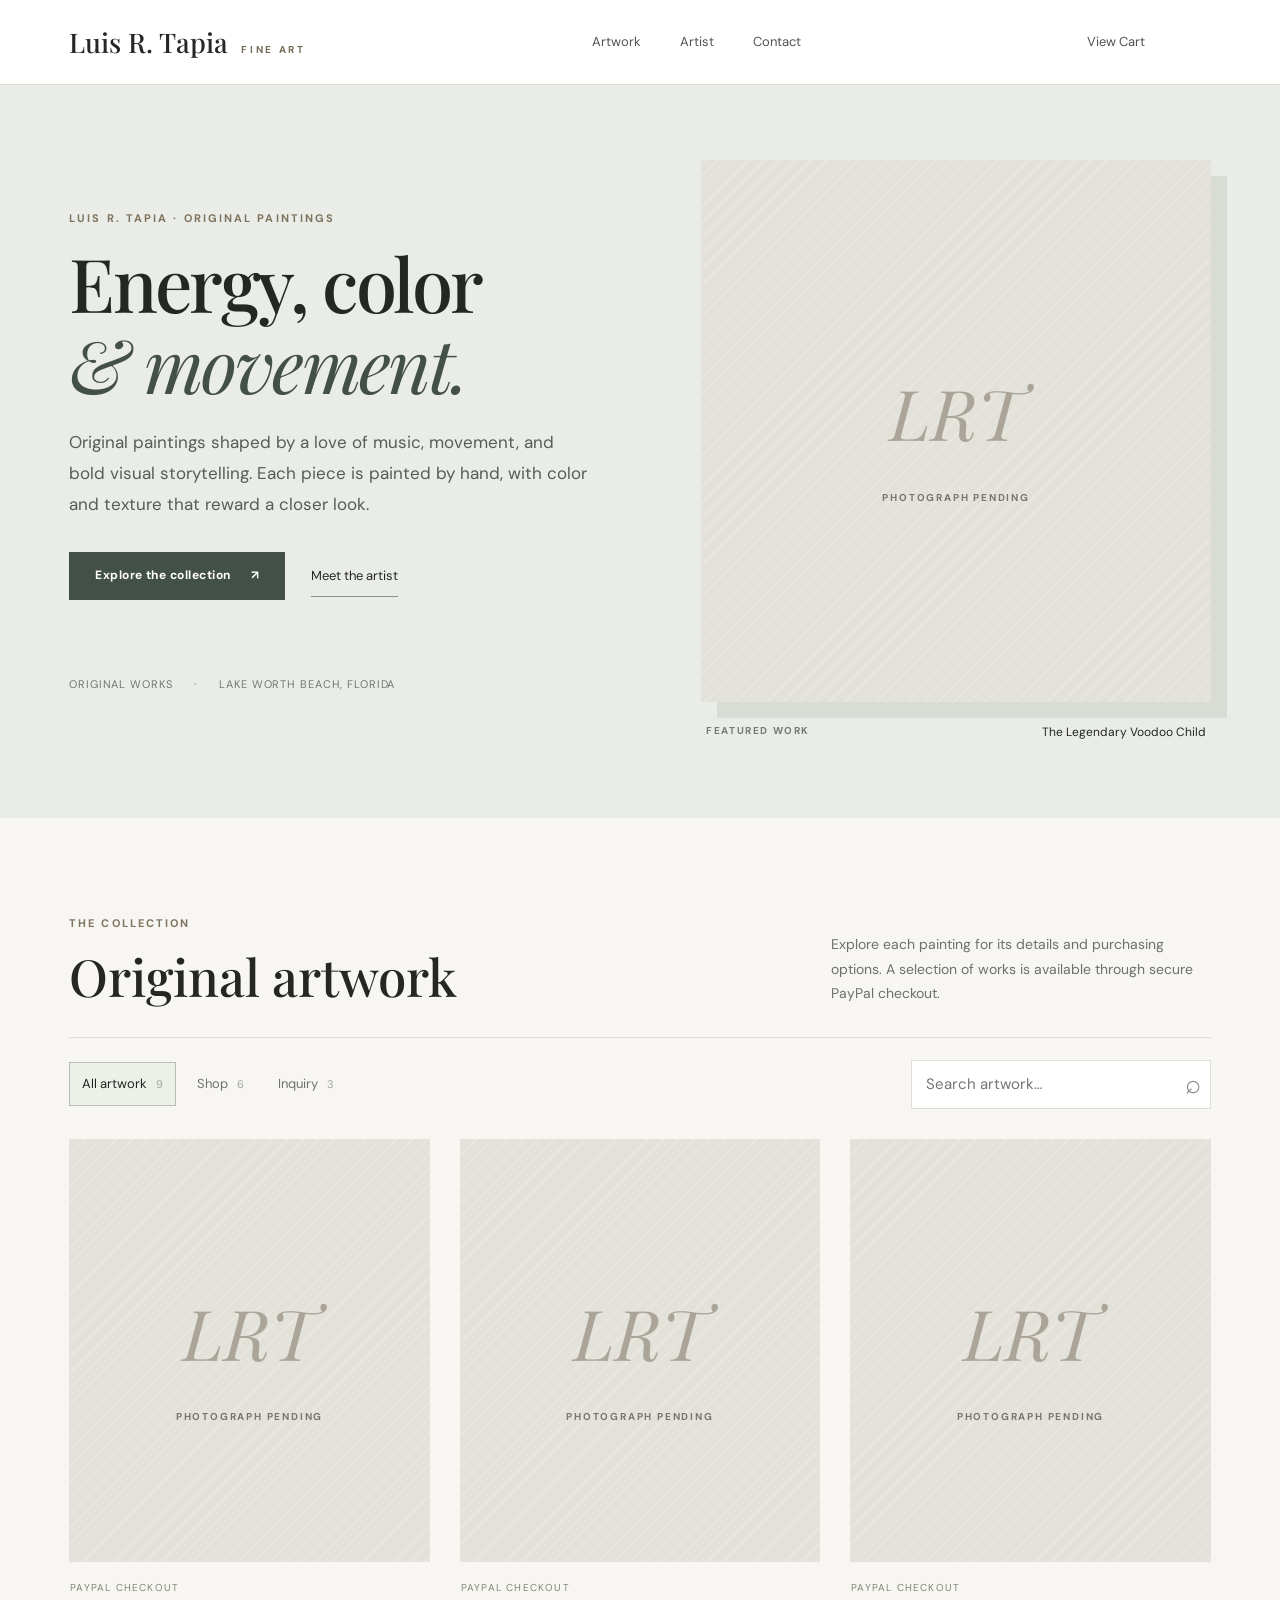
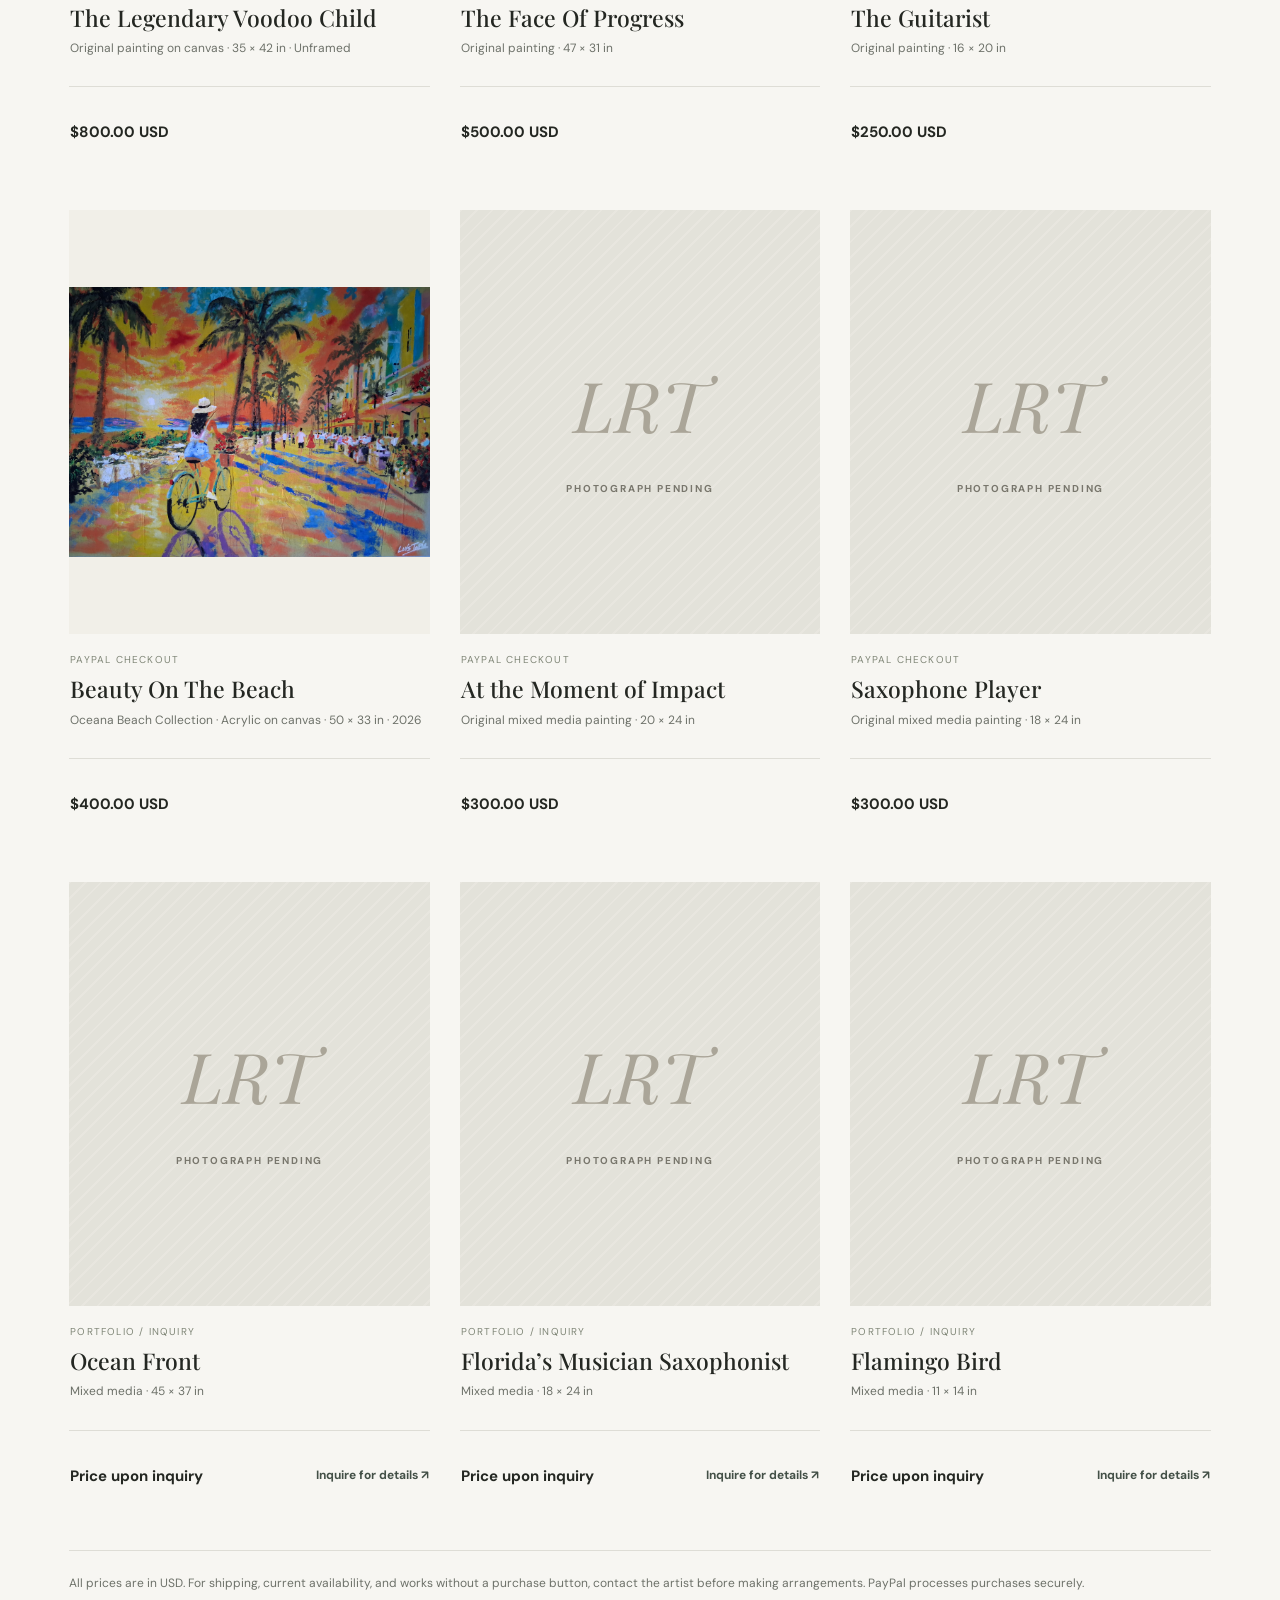
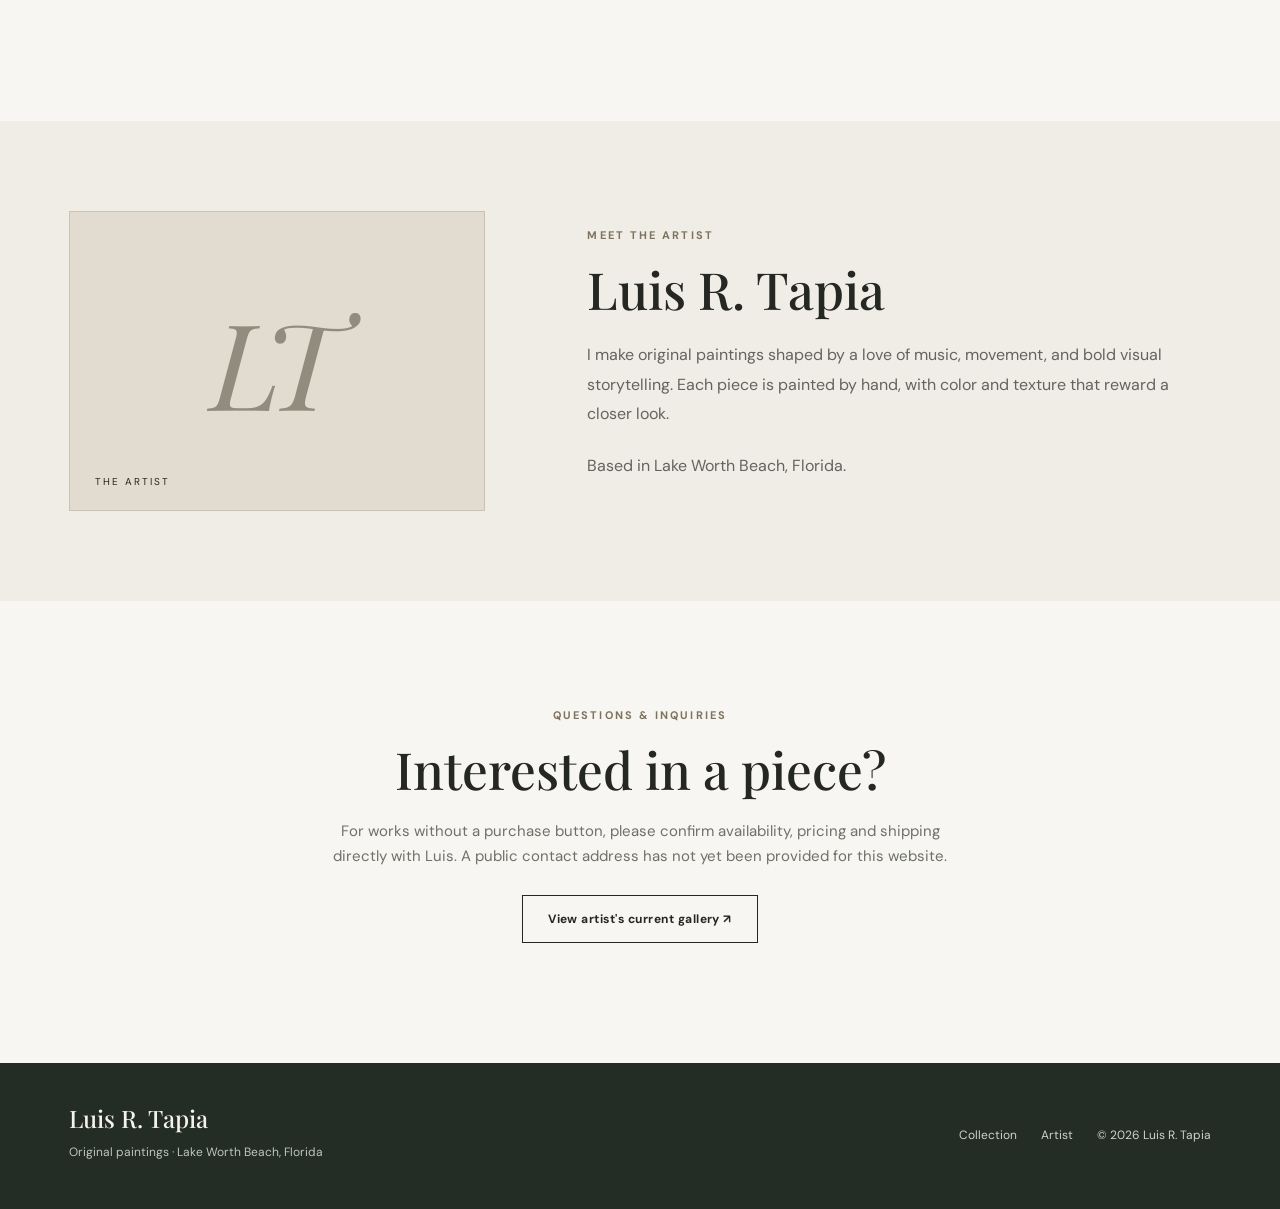
==== index.html @ 4f1242a7 "Fix link to artwork page for Beauty On The Beach" ====
<!doctype html>
<html lang="en"><head><meta charset="utf-8"><meta name="viewport" content="width=device-width, initial-scale=1">
<title>Original Artwork · Shop Original Paintings | Luis R. Tapia Fine Art</title>
<meta name="description" content="Original artwork by Luis R. Tapia. Shop original paintings inspired by music, movement and bold visual storytelling."><meta name="robots" content="index, follow">
<link rel="canonical" href="https://archero455-cmyk.github.io/luis-r-tapia-art/"><link rel="icon" href="assets/favicon.svg" type="image/svg+xml">
<meta property="og:type" content="website"><meta property="og:site_name" content="Luis R. Tapia Fine Art"><meta property="og:title" content="Original Artwork · Shop Original Paintings"><meta property="og:description" content="Original artwork by Luis R. Tapia. Shop original paintings inspired by music, movement and bold visual storytelling."><meta property="og:url" content="https://archero455-cmyk.github.io/luis-r-tapia-art/"><meta property="og:image" content="https://archero455-cmyk.github.io/luis-r-tapia-art/assets/social-card.svg">
<link rel="preconnect" href="https://fonts.googleapis.com"><link rel="preconnect" href="https://fonts.gstatic.com" crossorigin>
<link href="https://fonts.googleapis.com/css2?family=DM+Sans:wght@400;500;600;700&family=Playfair+Display:wght@400;500;600&display=swap" rel="stylesheet">
<link rel="stylesheet" href="assets/styles.css">
<script type="application/ld+json">{"@context": "https://schema.org", "@type": "CollectionPage", "name": "Luis R. Tapia — Original Artwork", "url": "https://archero455-cmyk.github.io/luis-r-tapia-art/", "description": "Original paintings by Luis R. Tapia, based in Lake Worth Beach, Florida.", "mainEntity": {"@type": "ItemList", "numberOfItems": 9, "itemListElement": [{"@type": "ListItem", "position": 1, "name": "The Legendary Voodoo Child", "url": "https://archero455-cmyk.github.io/luis-r-tapia-art/artworks/the-legendary-voodoo-child.html"}, {"@type": "ListItem", "position": 2, "name": "The Face Of Progress", "url": "https://archero455-cmyk.github.io/luis-r-tapia-art/artworks/the-face-of-progress.html"}, {"@type": "ListItem", "position": 3, "name": "The Guitarist", "url": "https://archero455-cmyk.github.io/luis-r-tapia-art/artworks/the-guitarist.html"}, {"@type": "ListItem", "position": 4, "name": "Beauty On The Beach", "url": "https://archero455-cmyk.github.io/luis-r-tapia-art/artworks/beauty-on-the-beach.html"}, {"@type": "ListItem", "position": 5, "name": "At the Moment of Impact", "url": "https://archero455-cmyk.github.io/luis-r-tapia-art/artworks/at-the-moment-of-impact.html"}, {"@type": "ListItem", "position": 6, "name": "Saxophone Player", "url": "https://archero455-cmyk.github.io/luis-r-tapia-art/artworks/saxophone-player.html"}, {"@type": "ListItem", "position": 7, "name": "Ocean Front", "url": "https://archero455-cmyk.github.io/luis-r-tapia-art/artworks/ocean-front.html"}, {"@type": "ListItem", "position": 8, "name": "Florida’s Musician Saxophonist", "url": "https://archero455-cmyk.github.io/luis-r-tapia-art/artworks/floridas-musician-saxophonist.html"}, {"@type": "ListItem", "position": 9, "name": "Flamingo Bird", "url": "https://archero455-cmyk.github.io/luis-r-tapia-art/artworks/flamingo-bird.html"}]}}</script>
</head><body><header class="site-header" id="top"><div class="shell header-inner">
<a class="brand" href="index.html" aria-label="Luis R. Tapia home"><span class="brand-main">Luis R. Tapia</span><span class="brand-sub">FINE ART</span></a>
<nav class="desktop-nav" aria-label="Main navigation"><a href="index.html#gallery">Artwork</a><a href="index.html#about">Artist</a><a href="index.html#contact">Contact</a></nav>
<div class="header-actions"><span class="cart-caption">View Cart</span><paypal-cart-button data-id="pp-view-cart"></paypal-cart-button><button class="menu-toggle" type="button" aria-expanded="false" aria-controls="mobile-menu" aria-label="Toggle menu">☰</button></div></div>
<nav class="mobile-nav" id="mobile-menu" aria-label="Mobile navigation" hidden><a href="index.html#gallery">Artwork</a><a href="index.html#about">Artist</a><a href="index.html#contact">Contact</a></nav></header>
<main>
<section class="hero"><div class="shell hero-grid"><div class="hero-copy"><p class="eyebrow">LUIS R. TAPIA · ORIGINAL PAINTINGS</p><h1>Energy, color<br><em>& movement.</em></h1><p>Original paintings shaped by a love of music, movement, and bold visual storytelling. Each piece is painted by hand, with color and texture that reward a closer look.</p><div class="hero-links"><a class="button button-dark" href="#gallery">Explore the collection <span aria-hidden="true">↗</span></a><a class="quiet-link" href="#about">Meet the artist</a></div><div class="hero-fact"><span>Original works</span><span>Lake Worth Beach, Florida</span></div></div><div class="hero-art"><a href="artworks/the-legendary-voodoo-child.html" aria-label="Explore The Legendary Voodoo Child"><div class="art-visual art-visual--hero">
    <div class="art-visual__missing" aria-hidden="true"><span class="missing-mark">LRT</span><span class="missing-caption">Photograph pending</span></div>
    <img src="images/the-legendary-voodoo-child.jpg" alt="The Legendary Voodoo Child — original painting by Luis R. Tapia" loading="eager" fetchpriority="high" data-artwork-image>
  </div></a><div class="hero-art-caption"><span>FEATURED WORK</span><span>The Legendary Voodoo Child</span></div></div></div></section>
<section class="collection shell" id="gallery"><div class="section-heading"><div><p class="eyebrow">THE COLLECTION</p><h2>Original artwork</h2></div><p>Explore each painting for its details and purchasing options. A selection of works is available through secure PayPal checkout.</p></div>
<div class="toolbar"><div class="filter-tabs" role="group" aria-label="Filter paintings"><button type="button" class="filter active" data-filter="all" aria-pressed="true">All artwork <span>9</span></button><button type="button" class="filter" data-filter="shop" aria-pressed="false">Shop <span>6</span></button><button type="button" class="filter" data-filter="inquiry" aria-pressed="false">Inquiry <span>3</span></button></div><div class="search"><label class="sr-only" for="art-search">Search artworks</label><input type="search" id="art-search" placeholder="Search artwork…" autocomplete="off"><span aria-hidden="true">⌕</span></div></div>
<div class="art-grid" id="art-grid"><article class="art-card" data-category="shop" data-search="the legendary voodoo child original painting on canvas">
<a class="art-card__image-link" href="artworks/the-legendary-voodoo-child.html" aria-label="View The Legendary Voodoo Child"><div class="art-visual">
    <div class="art-visual__missing" aria-hidden="true"><span class="missing-mark">LRT</span><span class="missing-caption">Photograph pending</span></div>
    <img src="images/the-legendary-voodoo-child.jpg" alt="The Legendary Voodoo Child — original painting by Luis R. Tapia" loading="lazy"  data-artwork-image>
  </div></a>
<div class="art-card__top"><p class="art-card__category">PayPal checkout</p><a href="artworks/the-legendary-voodoo-child.html" class="art-card__name">The Legendary Voodoo Child</a><p class="art-card__info">Original painting on canvas · 35 × 42 in · Unframed</p></div>
<div class="art-card__bottom"><span class="card-price">$800.00 USD</span><div class="card-buy"><paypal-add-to-cart-button data-id="XKKPZL4QJXKEE"></paypal-add-to-cart-button></div></div>
</article><article class="art-card" data-category="shop" data-search="the face of progress original painting">
<a class="art-card__image-link" href="artworks/the-face-of-progress.html" aria-label="View The Face Of Progress"><div class="art-visual">
    <div class="art-visual__missing" aria-hidden="true"><span class="missing-mark">LRT</span><span class="missing-caption">Photograph pending</span></div>
    <img src="images/the_face_of_progress.jpg" alt="The Face Of Progress — original painting by Luis R. Tapia" loading="lazy"  data-artwork-image>
  </div></a>
<div class="art-card__top"><p class="art-card__category">PayPal checkout</p><a href="artworks/the-face-of-progress.html" class="art-card__name">The Face Of Progress</a><p class="art-card__info">Original painting · 47 × 31 in</p></div>
<div class="art-card__bottom"><span class="card-price">$500.00 USD</span><div class="card-buy"><paypal-add-to-cart-button data-id="AJF43S8CUVQ8W"></paypal-add-to-cart-button></div></div>
</article><article class="art-card" data-category="shop" data-search="the guitarist original painting">
<a class="art-card__image-link" href="artworks/the-guitarist.html" aria-label="View The Guitarist"><div class="art-visual">
    <div class="art-visual__missing" aria-hidden="true"><span class="missing-mark">LRT</span><span class="missing-caption">Photograph pending</span></div>
    <img src="images/the_guitarist.jpg" alt="The Guitarist — original painting by Luis R. Tapia" loading="lazy"  data-artwork-image>
  </div></a>
<div class="art-card__top"><p class="art-card__category">PayPal checkout</p><a href="artworks/the-guitarist.html" class="art-card__name">The Guitarist</a><p class="art-card__info">Original painting · 16 × 20 in</p></div>
<div class="art-card__bottom"><span class="card-price">$250.00 USD</span><div class="card-buy"><paypal-add-to-cart-button data-id="M6YBXDRSSQ5JY"></paypal-add-to-cart-button></div></div>
</article><article class="art-card" data-category="shop" data-search="beauty on the beach oceana beach collection · acrylic on canvas">
<a class="art-card__image-link" href="artworks/images/beauty-on-the-beach.html" aria-label="View Beauty On The Beach"><div class="art-visual">
    <div class="art-visual__missing" aria-hidden="true"><span class="missing-mark">LRT</span><span class="missing-caption">Photograph pending</span></div>
    <img src="artworks/images/beauty-on-the-beach.jpg" alt="Beauty On The Beach — original painting by Luis R. Tapia" loading="lazy"  data-artwork-image>
  </div></a>
<div class="art-card__top"><p class="art-card__category">PayPal checkout</p><a href="artworks/images/beauty-on-the-beach.html" class="art-card__name">Beauty On The Beach</a><p class="art-card__info">Oceana Beach Collection · Acrylic on canvas · 50 × 33 in · 2026</p></div>
<div class="art-card__bottom"><span class="card-price">$400.00 USD</span><div class="card-buy"><paypal-add-to-cart-button data-id="B98DTZ7HMZLP4"></paypal-add-to-cart-button></div></div>
</article><article class="art-card" data-category="shop" data-search="at the moment of impact original mixed media painting">
<a class="art-card__image-link" href="artworks/at-the-moment-of-impact.html" aria-label="View At the Moment of Impact"><div class="art-visual">
    <div class="art-visual__missing" aria-hidden="true"><span class="missing-mark">LRT</span><span class="missing-caption">Photograph pending</span></div>
    <img src="images/at-the-moment-of-impact.jpg" alt="At the Moment of Impact — original painting by Luis R. Tapia" loading="lazy"  data-artwork-image>
  </div></a>
<div class="art-card__top"><p class="art-card__category">PayPal checkout</p><a href="artworks/at-the-moment-of-impact.html" class="art-card__name">At the Moment of Impact</a><p class="art-card__info">Original mixed media painting · 20 × 24 in</p></div>
<div class="art-card__bottom"><span class="card-price">$300.00 USD</span><div class="card-buy"><paypal-add-to-cart-button data-id="B7A382AVPZ3LA"></paypal-add-to-cart-button></div></div>
</article><article class="art-card" data-category="shop" data-search="saxophone player original mixed media painting">
<a class="art-card__image-link" href="artworks/saxophone-player.html" aria-label="View Saxophone Player"><div class="art-visual">
    <div class="art-visual__missing" aria-hidden="true"><span class="missing-mark">LRT</span><span class="missing-caption">Photograph pending</span></div>
    <img src="images/saxophone-player.jpg" alt="Saxophone Player — original painting by Luis R. Tapia" loading="lazy"  data-artwork-image>
  </div></a>
<div class="art-card__top"><p class="art-card__category">PayPal checkout</p><a href="artworks/saxophone-player.html" class="art-card__name">Saxophone Player</a><p class="art-card__info">Original mixed media painting · 18 × 24 in</p></div>
<div class="art-card__bottom"><span class="card-price">$300.00 USD</span><div class="card-buy"><paypal-add-to-cart-button data-id="24BT8S6H4BQK8"></paypal-add-to-cart-button></div></div>
</article><article class="art-card" data-category="inquiry" data-search="ocean front mixed media">
<a class="art-card__image-link" href="artworks/ocean-front.html" aria-label="View Ocean Front"><div class="art-visual">
    <div class="art-visual__missing" aria-hidden="true"><span class="missing-mark">LRT</span><span class="missing-caption">Photograph pending</span></div>
    <img src="images/ocean-front.jpg" alt="Ocean Front — original painting by Luis R. Tapia" loading="lazy"  data-artwork-image>
  </div></a>
<div class="art-card__top"><p class="art-card__category">Portfolio / inquiry</p><a href="artworks/ocean-front.html" class="art-card__name">Ocean Front</a><p class="art-card__info">Mixed media · 45 × 37 in</p></div>
<div class="art-card__bottom"><span class="card-price">Price upon inquiry</span><div class="card-buy"><a class="art-card__inquire" href="artworks/ocean-front.html">Inquire for details ↗</a></div></div>
</article><article class="art-card" data-category="inquiry" data-search="florida’s musician saxophonist mixed media">
<a class="art-card__image-link" href="artworks/floridas-musician-saxophonist.html" aria-label="View Florida’s Musician Saxophonist"><div class="art-visual">
    <div class="art-visual__missing" aria-hidden="true"><span class="missing-mark">LRT</span><span class="missing-caption">Photograph pending</span></div>
    <img src="images/floridas-musician-saxophonist.jpg" alt="Florida’s Musician Saxophonist — original painting by Luis R. Tapia" loading="lazy"  data-artwork-image>
  </div></a>
<div class="art-card__top"><p class="art-card__category">Portfolio / inquiry</p><a href="artworks/floridas-musician-saxophonist.html" class="art-card__name">Florida’s Musician Saxophonist</a><p class="art-card__info">Mixed media · 18 × 24 in</p></div>
<div class="art-card__bottom"><span class="card-price">Price upon inquiry</span><div class="card-buy"><a class="art-card__inquire" href="artworks/floridas-musician-saxophonist.html">Inquire for details ↗</a></div></div>
</article><article class="art-card" data-category="inquiry" data-search="flamingo bird mixed media">
<a class="art-card__image-link" href="artworks/flamingo-bird.html" aria-label="View Flamingo Bird"><div class="art-visual">
    <div class="art-visual__missing" aria-hidden="true"><span class="missing-mark">LRT</span><span class="missing-caption">Photograph pending</span></div>
    <img src="images/flamingo-bird.jpg" alt="Flamingo Bird — original painting by Luis R. Tapia" loading="lazy"  data-artwork-image>
  </div></a>
<div class="art-card__top"><p class="art-card__category">Portfolio / inquiry</p><a href="artworks/flamingo-bird.html" class="art-card__name">Flamingo Bird</a><p class="art-card__info">Mixed media · 11 × 14 in</p></div>
<div class="art-card__bottom"><span class="card-price">Price upon inquiry</span><div class="card-buy"><a class="art-card__inquire" href="artworks/flamingo-bird.html">Inquire for details ↗</a></div></div>
</article></div><p id="no-results" class="no-results" hidden>No artworks match your search.</p>
<p class="gallery-note">All prices are in USD. For shipping, current availability, and works without a purchase button, contact the artist before making arrangements. PayPal processes purchases securely.</p></section>
<section class="artist-band" id="about"><div class="shell artist-grid"><div class="artist-graphic"><span>LT</span><small>THE ARTIST</small></div><div class="artist-copy"><p class="eyebrow">MEET THE ARTIST</p><h2>Luis R. Tapia</h2><p>I make original paintings shaped by a love of music, movement, and bold visual storytelling. Each piece is painted by hand, with color and texture that reward a closer look.</p><p>Based in Lake Worth Beach, Florida.</p></div></div></section>
<section class="contact shell" id="contact"><p class="eyebrow">QUESTIONS & INQUIRIES</p><h2>Interested in a piece?</h2><p>For works without a purchase button, please confirm availability, pricing and shipping directly with Luis. A public contact address has not yet been provided for this website.</p><a class="button button-outline" href="https://luis-r-tapia-art.forsora123.chatgpt.site" target="_blank" rel="noopener noreferrer">View artist's current gallery ↗</a></section>
</main>
<footer class="site-footer"><div class="shell footer-inner"><div><span class="footer-title">Luis R. Tapia</span><p>Original paintings · Lake Worth Beach, Florida</p></div><div class="footer-right"><a href="index.html#gallery">Collection</a><a href="index.html#about">Artist</a><span>© <span data-year>2026</span> Luis R. Tapia</span></div></div></footer>
<script src="https://www.paypalobjects.com/ncp/cart/cart.js" data-merchant-id="7C7FBWG39APX6"></script>
<script src="assets/site.js"></script>
</body></html>
---- assets/styles.css ----
:root{--ink:#242722;--muted:#6d7169;--light:#f7f6f2;--ivory:#f0eee8;--paper:#fff;--line:#deddd6;--olive:#435047;--accent:#7b6f58}
*{box-sizing:border-box}html{scroll-behavior:smooth}body{margin:0;background:var(--light);color:var(--ink);font:15px/1.65 "DM Sans",sans-serif;-webkit-font-smoothing:antialiased}a{color:inherit;text-decoration:none}button,input{font:inherit}button{cursor:pointer}img{max-width:100%}.shell{max-width:1460px;width:100%;margin:0 auto;padding-left:5.4%;padding-right:5.4%}.sr-only{position:absolute;width:1px;height:1px;overflow:hidden;clip:rect(0,0,0,0);white-space:nowrap}h1,h2,h3,.brand-main{font-family:"Playfair Display",Georgia,serif;font-weight:500}h1,h2,h3,p{margin-top:0}.eyebrow{font-size:11px;letter-spacing:.19em;font-weight:700;color:#7e735d;margin:0 0 16px}.site-header{background:var(--paper);border-bottom:1px solid var(--line);position:relative;z-index:10}.header-inner{display:flex;align-items:center;justify-content:space-between;gap:18px;min-height:84px}.brand{display:flex;align-items:baseline;gap:13px;white-space:nowrap}.brand-main{font-size:27px}.brand-sub{font-size:10px;font-weight:700;letter-spacing:.27em;color:#756b57}.desktop-nav{display:flex;gap:39px;align-items:center}.desktop-nav a,.cart-caption{font-size:13px;color:#4f544e}.desktop-nav a:hover,.quiet-link:hover,.text-link:hover{color:#8a7560}.header-actions{display:flex;align-items:center;gap:12px}.header-actions paypal-cart-button{display:block;min-width:54px}.menu-toggle{display:none;background:none;border:0;font-size:23px}.mobile-nav{border-top:1px solid var(--line);padding:12px 5.4% 18px;gap:15px;flex-direction:column}.mobile-nav:not([hidden]){display:flex}.mobile-nav a{padding:5px 0}
.hero{background:#eaece7}.hero-grid{display:grid;grid-template-columns:minmax(0,1.04fr) minmax(0,.96fr);gap:7%;align-items:center;padding-top:75px;padding-bottom:76px}.hero-copy h1{font-size:clamp(52px,5.8vw,88px);line-height:1.09;letter-spacing:-.035em;margin-bottom:22px}.hero-copy h1 em{font-weight:400;color:var(--olive)}.hero-copy>p:not(.eyebrow){font-size:17px;color:#555d55;max-width:525px;line-height:1.82}.hero-links{display:flex;align-items:center;gap:26px;margin-top:32px;flex-wrap:wrap}.button{display:inline-flex;align-items:center;justify-content:center;gap:20px;padding:13px 25px;min-height:48px;font-weight:700;font-size:12px;letter-spacing:.04em;transition:background .2s}.button-dark{background:var(--olive);color:white;border:1px solid var(--olive)}.button-dark:hover{background:#252f28}.button-outline{border:1px solid var(--ink);background:transparent}.button-outline:hover{background:var(--ink);color:white}.quiet-link{font-size:13px;border-bottom:1px solid #8a9189;padding:10px 0}.hero-fact{display:flex;gap:22px;margin-top:75px;font-size:11px;letter-spacing:.08em;text-transform:uppercase;color:#6f796f}.hero-fact span+span:before{content:'·';margin-right:22px}.hero-art{min-width:0}.hero-art>a{display:block;box-shadow:16px 16px 0 #d8dcd4}.hero-art-caption{display:flex;justify-content:space-between;gap:10px;padding:21px 5px 0;font-size:12px}.hero-art-caption span:first-child{font-size:10px;font-weight:700;letter-spacing:.16em;color:#737c70}
.art-visual{position:relative;width:100%;aspect-ratio:4/4.7;background:#deddd5;overflow:hidden}.art-visual--hero{aspect-ratio:4/4.25}.art-visual img{position:absolute;inset:0;width:100%;height:100%;object-fit:contain;background:#f1efe8;display:block}.art-visual__missing{position:absolute;inset:0;display:flex;flex-direction:column;align-items:center;justify-content:center;background:repeating-linear-gradient(135deg,#e8e6df 0,#e8e6df 2px,#e3e2da 2px,#e3e2da 11px);color:#78766c;text-align:center;gap:19px}.missing-mark{font-family:"Playfair Display",serif;font-size:clamp(42px,6vw,70px);font-style:italic;color:#aaa598}.missing-caption{font-size:10px;text-transform:uppercase;letter-spacing:.18em;font-weight:700}.art-visual.is-missing img{display:none}
.collection{padding-top:96px;padding-bottom:105px}.section-heading{display:flex;align-items:end;justify-content:space-between;gap:30px;margin-bottom:31px}.section-heading h2,.artist-copy h2,.contact h2{font-size:clamp(38px,4vw,58px);line-height:1.12;margin:0}.section-heading>p{max-width:380px;color:var(--muted);line-height:1.75;font-size:14px;margin:0}.toolbar{display:flex;align-items:center;justify-content:space-between;gap:20px;border-top:1px solid var(--line);padding:22px 0 30px}.filter-tabs{display:flex;flex-wrap:wrap;gap:8px}.filter{background:none;border:1px solid transparent;padding:10px 12px;font-size:13px;color:#6e736b}.filter span{color:#a1a59e;font-size:11px;margin-left:6px}.filter.active{color:#202720;border-color:#b6beb3;background:#edf0e9}.search{position:relative;width:min(300px,100%)}.search input{width:100%;padding:11px 33px 11px 14px;border:1px solid var(--line);background:white;color:var(--ink);outline:none}.search input:focus{border-color:#606e61}.search>span{position:absolute;right:10px;top:2px;font-size:27px;color:#818880;pointer-events:none}.art-grid{display:grid;grid-template-columns:repeat(3,minmax(0,1fr));gap:49px 30px}.art-card{min-width:0}.art-card__image-link{display:block;overflow:hidden}.art-card .art-visual{transition:transform .3s}.art-card__image-link:hover .art-visual img{transform:scale(1.025);transition:transform .3s}.art-card__category{margin:0 0 6px;text-transform:uppercase;font-size:10px;letter-spacing:.12em;color:#808778}.art-card__top{padding:18px 1px 0;min-height:124px}.art-card__name{display:block;font:500 23px/1.27 "Playfair Display",serif}.art-card__name:hover{color:var(--accent)}.art-card__info{margin:7px 0 0;color:var(--muted);font-size:12px}.art-card__bottom{border-top:1px solid var(--line);padding:17px 1px 0;display:flex;gap:10px;flex-wrap:wrap;align-items:center;justify-content:space-between;min-height:75px}.card-price{font-size:15px;font-weight:700}.card-buy{min-height:40px;display:flex;align-items:center}.card-buy paypal-add-to-cart-button{display:block;min-width:145px}.art-card__inquire,.text-link{font-size:12px;font-weight:700;color:var(--olive)}.gallery-note{margin:45px 0 0;padding:23px 0;border-top:1px solid var(--line);font-size:12px;color:var(--muted)}.no-results{text-align:center;padding:45px 0;color:var(--muted)}
.artist-band{background:#f0ede6}.artist-grid{padding-top:90px;padding-bottom:90px;display:grid;grid-template-columns:.8fr 1.2fr;gap:9%;align-items:center}.artist-graphic{min-height:300px;border:1px solid #c9c3b5;display:flex;align-items:center;justify-content:center;position:relative;background:#e1dccf}.artist-graphic span{font:italic 120px "Playfair Display",serif;color:#918c7e}.artist-graphic small{position:absolute;bottom:20px;left:25px;font-size:10px;letter-spacing:.2em}.artist-copy p:not(.eyebrow){max-width:700px;color:#62645e;font-size:16px;line-height:1.85;margin-top:22px}.contact{padding-top:105px;padding-bottom:120px;text-align:center}.contact h2{margin-bottom:21px}.contact>p:not(.eyebrow){max-width:630px;color:var(--muted);margin:0 auto 27px}.site-footer{background:#242c26;color:#f5f3ed}.footer-inner{padding-top:39px;padding-bottom:39px;display:flex;justify-content:space-between;gap:24px;flex-wrap:wrap;align-items:center}.footer-title{font:500 24px "Playfair Display",serif}.footer-inner p{font-size:12px;color:#bec6bc;margin:7px 0}.footer-right{display:flex;align-items:center;gap:24px;flex-wrap:wrap;font-size:12px;color:#ced3cb}
.product-page{padding-top:33px;padding-bottom:70px}.breadcrumbs{font-size:12px;color:#85897f;margin-bottom:38px}.breadcrumbs span{margin:0 9px}.breadcrumbs a:hover{color:var(--ink)}.product-layout{display:grid;grid-template-columns:minmax(0,1fr) minmax(0,.83fr);gap:8%;align-items:start}.product-photo .art-visual{aspect-ratio:4/4.75;background:#ebe9e1}.image-note{font-size:11px;color:var(--muted);margin:12px 0}.product-info{padding:18px 0 0}.product-info h1{font-size:clamp(44px,4.4vw,70px);line-height:1.08;margin-bottom:25px}.details-line{width:60px;border-top:2px solid var(--olive);margin:0 0 22px}.product-descriptor{color:#62655f;font-size:16px}.product-specs{border-top:1px solid var(--line);margin:28px 0 30px}.product-specs div{display:flex;align-items:center;justify-content:space-between;gap:15px;padding:11px 0;border-bottom:1px solid var(--line)}.product-specs dt{font-size:12px;color:var(--muted)}.product-specs dd{font-size:13px;font-weight:600;text-align:right;margin:0}.product-purchase{border:1px solid var(--line);background:white;padding:25px 27px 20px}.product-price{font-size:27px;font-weight:700;margin:0 0 12px}.product-purchase paypal-add-to-cart-button{display:block;min-height:45px}.checkout-note{font-size:12px;color:var(--muted);margin:14px 0 0}.product-extra{margin-top:34px}.product-extra p:not(.eyebrow){font-size:13px;color:var(--muted)}.extra-images{display:grid;grid-template-columns:repeat(3,1fr);gap:11px;margin-top:12px}.extra-images img{width:100%;aspect-ratio:1;object-fit:cover}.product-bottom{margin-top:65px}
@media(max-width:1050px){.hero-grid{gap:6%}.hero-copy h1{font-size:62px}.art-grid{grid-template-columns:repeat(2,1fr)}.desktop-nav{gap:20px}}@media(max-width:760px){.desktop-nav,.cart-caption{display:none}.menu-toggle{display:block}.hero-grid,.artist-grid,.product-layout{grid-template-columns:1fr}.hero-grid{padding-top:45px;padding-bottom:55px}.hero-art{max-width:530px}.hero-fact{margin-top:40px}.collection{padding-top:65px;padding-bottom:70px}.section-heading{display:block}.section-heading>p{margin-top:18px}.toolbar{flex-wrap:wrap}.artist-grid{padding-top:70px;padding-bottom:70px}.artist-graphic{min-height:225px}.contact{padding-top:75px;padding-bottom:80px}.product-info{padding:10px 0}.product-photo{max-width:650px}}@media(max-width:530px){.shell{padding-left:5%;padding-right:5%}.header-inner{min-height:74px}.brand-main{font-size:22px}.brand-sub{font-size:9px}.hero-copy h1{font-size:clamp(47px,13vw,62px)}.hero-copy>p:not(.eyebrow){font-size:15px}.hero-art-caption{flex-direction:column;gap:3px}.art-grid{grid-template-columns:1fr;gap:42px}.art-card .art-visual{aspect-ratio:4/4}.toolbar{display:block}.search{width:100%;margin-top:14px}.filter-tabs{gap:3px}.filter{padding:9px}.collection{padding-top:50px}.product-page{padding-top:20px}.breadcrumbs{margin-bottom:20px}.product-info h1{font-size:44px}.hero-fact{flex-direction:column;gap:3px}.hero-fact span+span:before{content:none}.footer-right{gap:16px}}
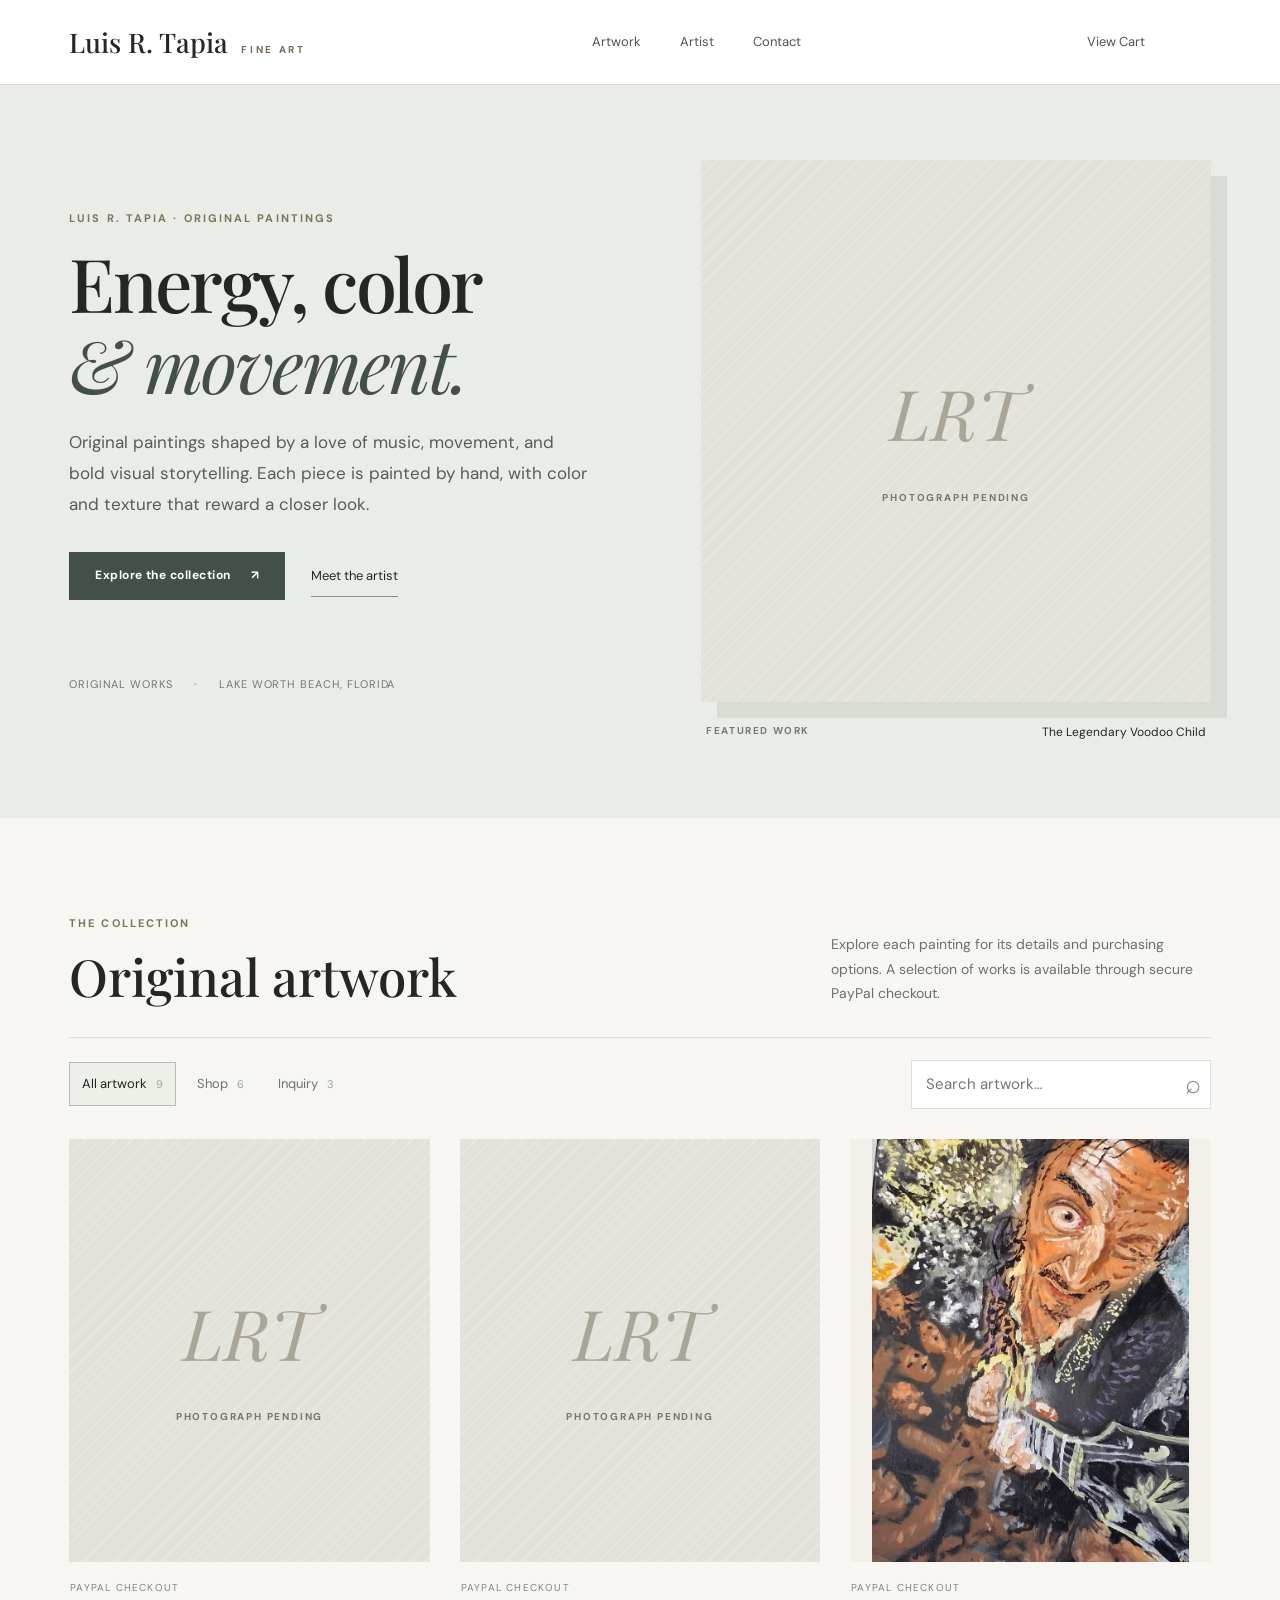
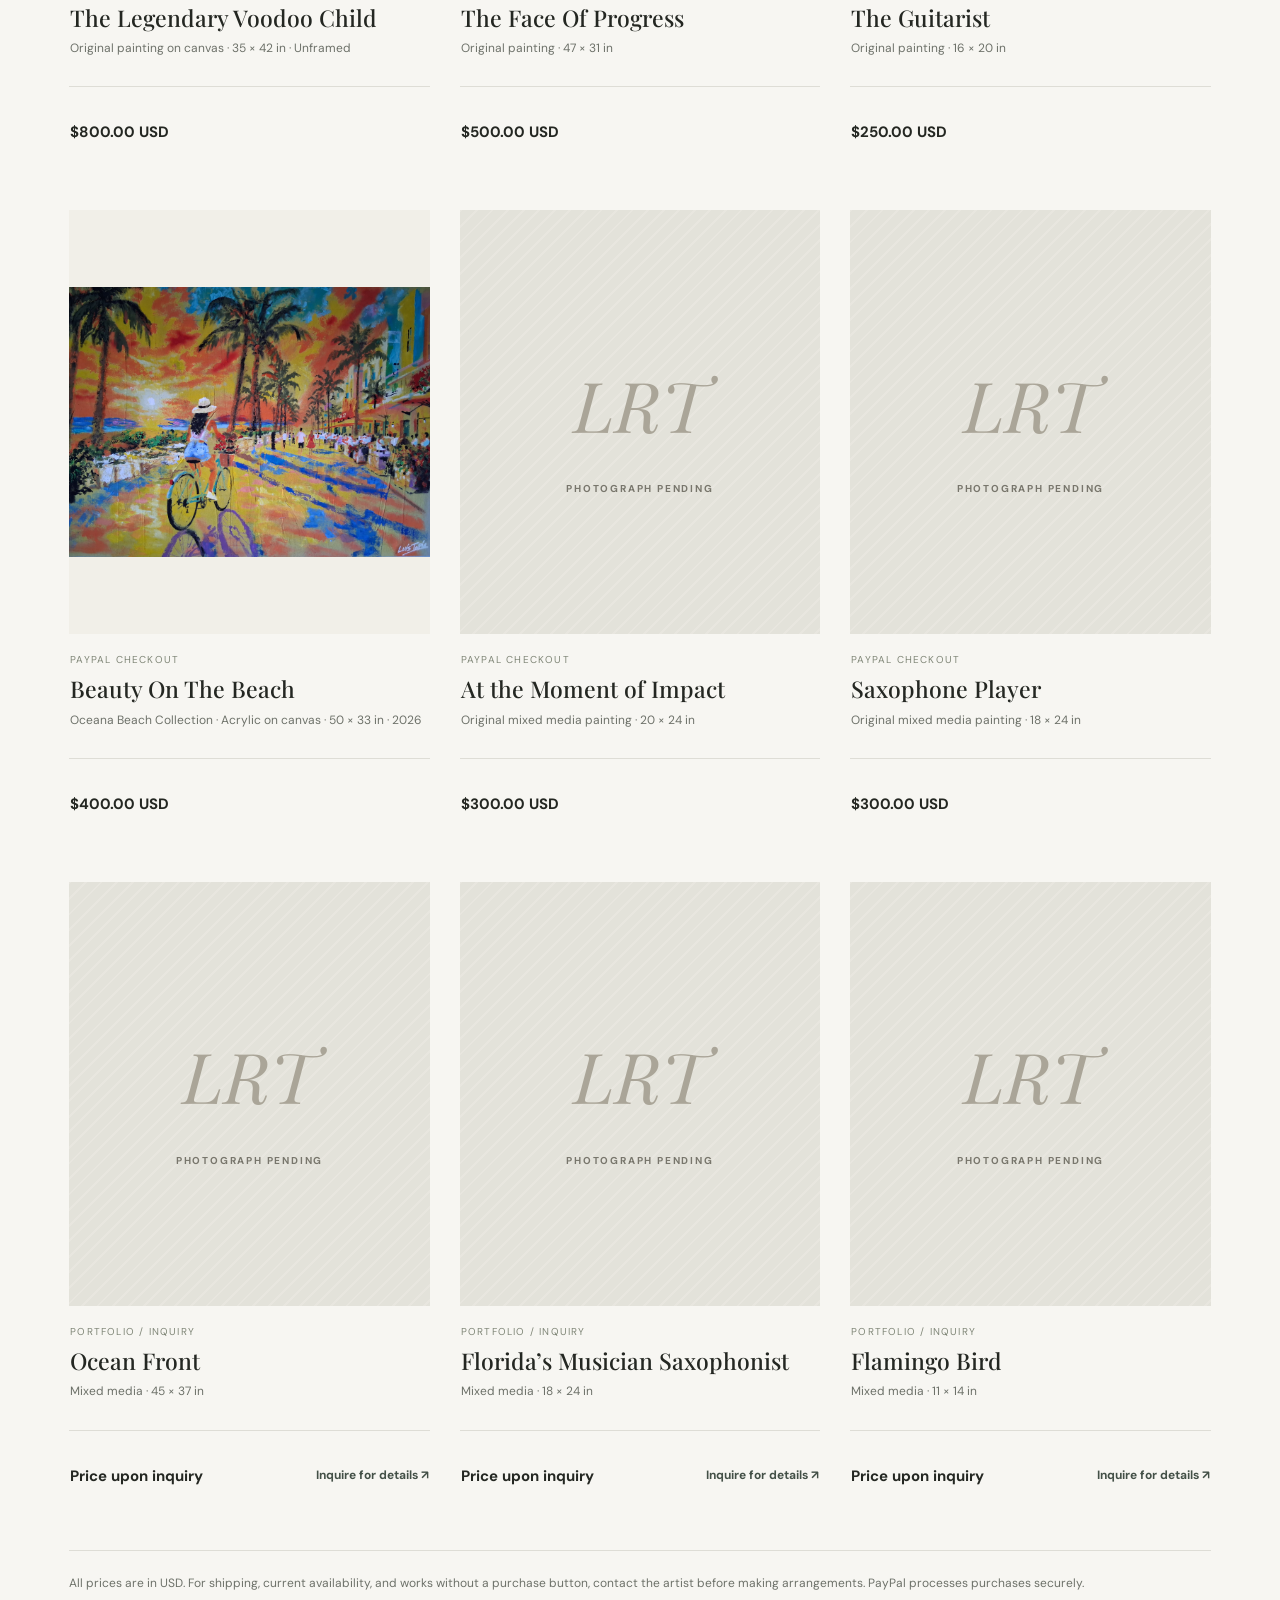
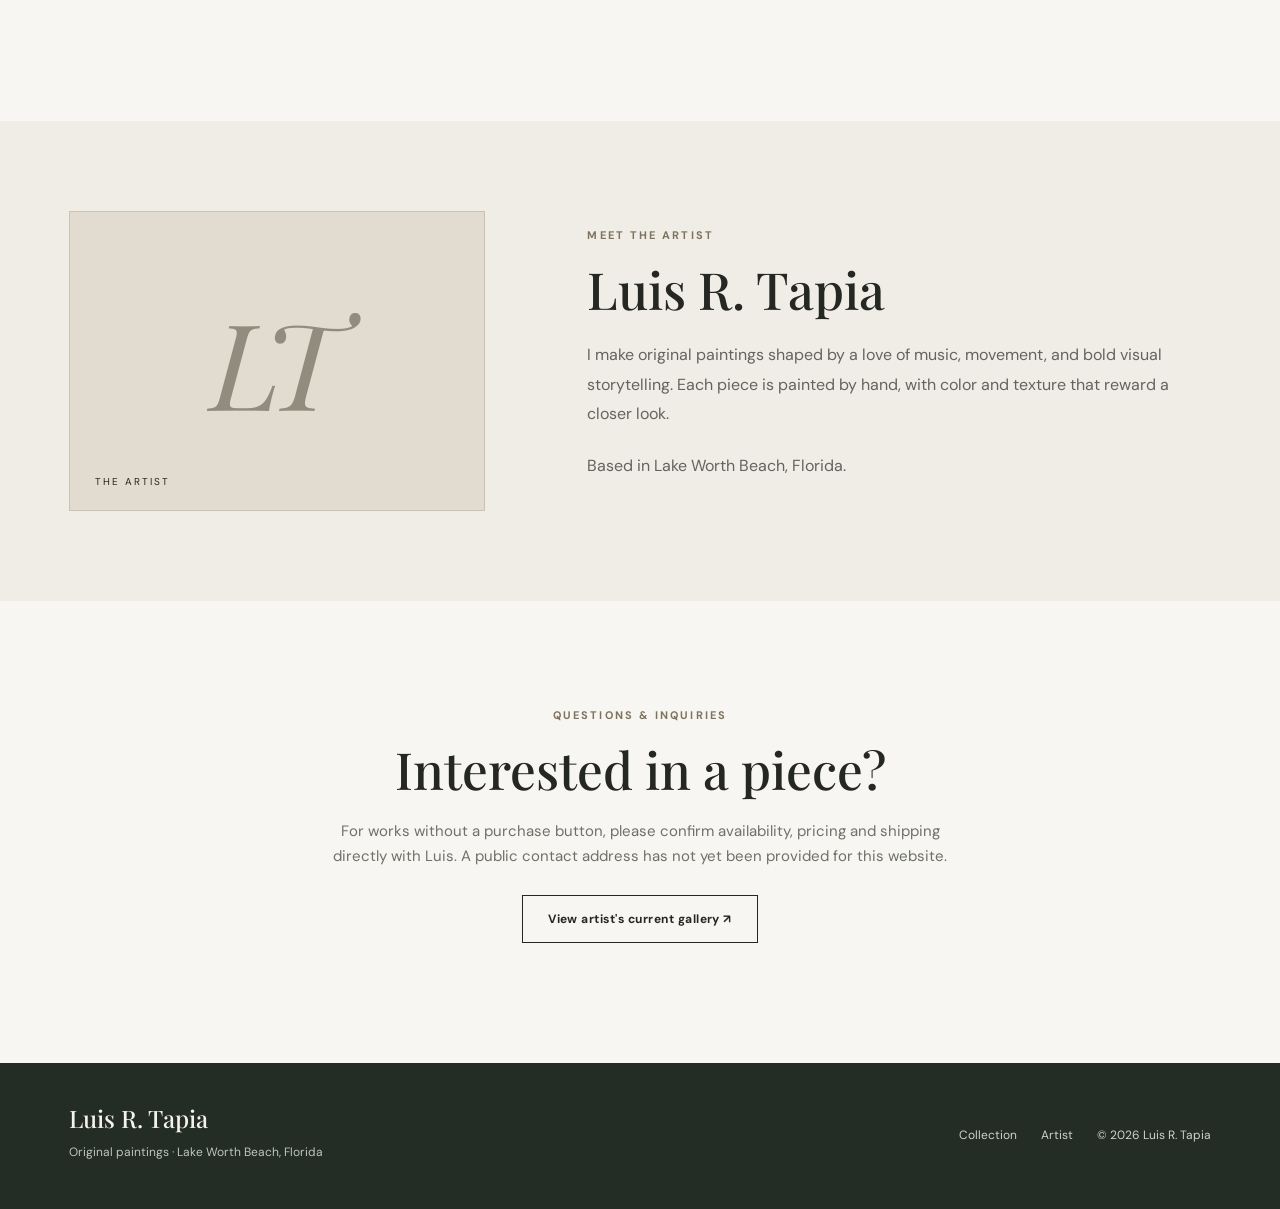
==== commit b29c08e9: "Update image source for 'The Face Of Progress'" ====
--- a/index.html
+++ b/index.html
@@ -30,14 +30,14 @@
 </article><article class="art-card" data-category="shop" data-search="the face of progress original painting">
 <a class="art-card__image-link" href="artworks/the-face-of-progress.html" aria-label="View The Face Of Progress"><div class="art-visual">
     <div class="art-visual__missing" aria-hidden="true"><span class="missing-mark">LRT</span><span class="missing-caption">Photograph pending</span></div>
-    <img src="images/the_face_of_progress.jpg" alt="The Face Of Progress — original painting by Luis R. Tapia" loading="lazy"  data-artwork-image>
+    <img src="artworks/the_face_of_progress.jpg" alt="The Face Of Progress — original painting by Luis R. Tapia" loading="lazy"  data-artwork-image>
   </div></a>
 <div class="art-card__top"><p class="art-card__category">PayPal checkout</p><a href="artworks/the-face-of-progress.html" class="art-card__name">The Face Of Progress</a><p class="art-card__info">Original painting · 47 × 31 in</p></div>
 <div class="art-card__bottom"><span class="card-price">$500.00 USD</span><div class="card-buy"><paypal-add-to-cart-button data-id="AJF43S8CUVQ8W"></paypal-add-to-cart-button></div></div>
 </article><article class="art-card" data-category="shop" data-search="the guitarist original painting">
 <a class="art-card__image-link" href="artworks/the-guitarist.html" aria-label="View The Guitarist"><div class="art-visual">
     <div class="art-visual__missing" aria-hidden="true"><span class="missing-mark">LRT</span><span class="missing-caption">Photograph pending</span></div>
-    <img src="images/the_guitarist.jpg" alt="The Guitarist — original painting by Luis R. Tapia" loading="lazy"  data-artwork-image>
+    <img src="artworks/the-guitarist.jpg" alt="The Guitarist — original painting by Luis R. Tapia" loading="lazy"  data-artwork-image>
   </div></a>
 <div class="art-card__top"><p class="art-card__category">PayPal checkout</p><a href="artworks/the-guitarist.html" class="art-card__name">The Guitarist</a><p class="art-card__info">Original painting · 16 × 20 in</p></div>
 <div class="art-card__bottom"><span class="card-price">$250.00 USD</span><div class="card-buy"><paypal-add-to-cart-button data-id="M6YBXDRSSQ5JY"></paypal-add-to-cart-button></div></div>
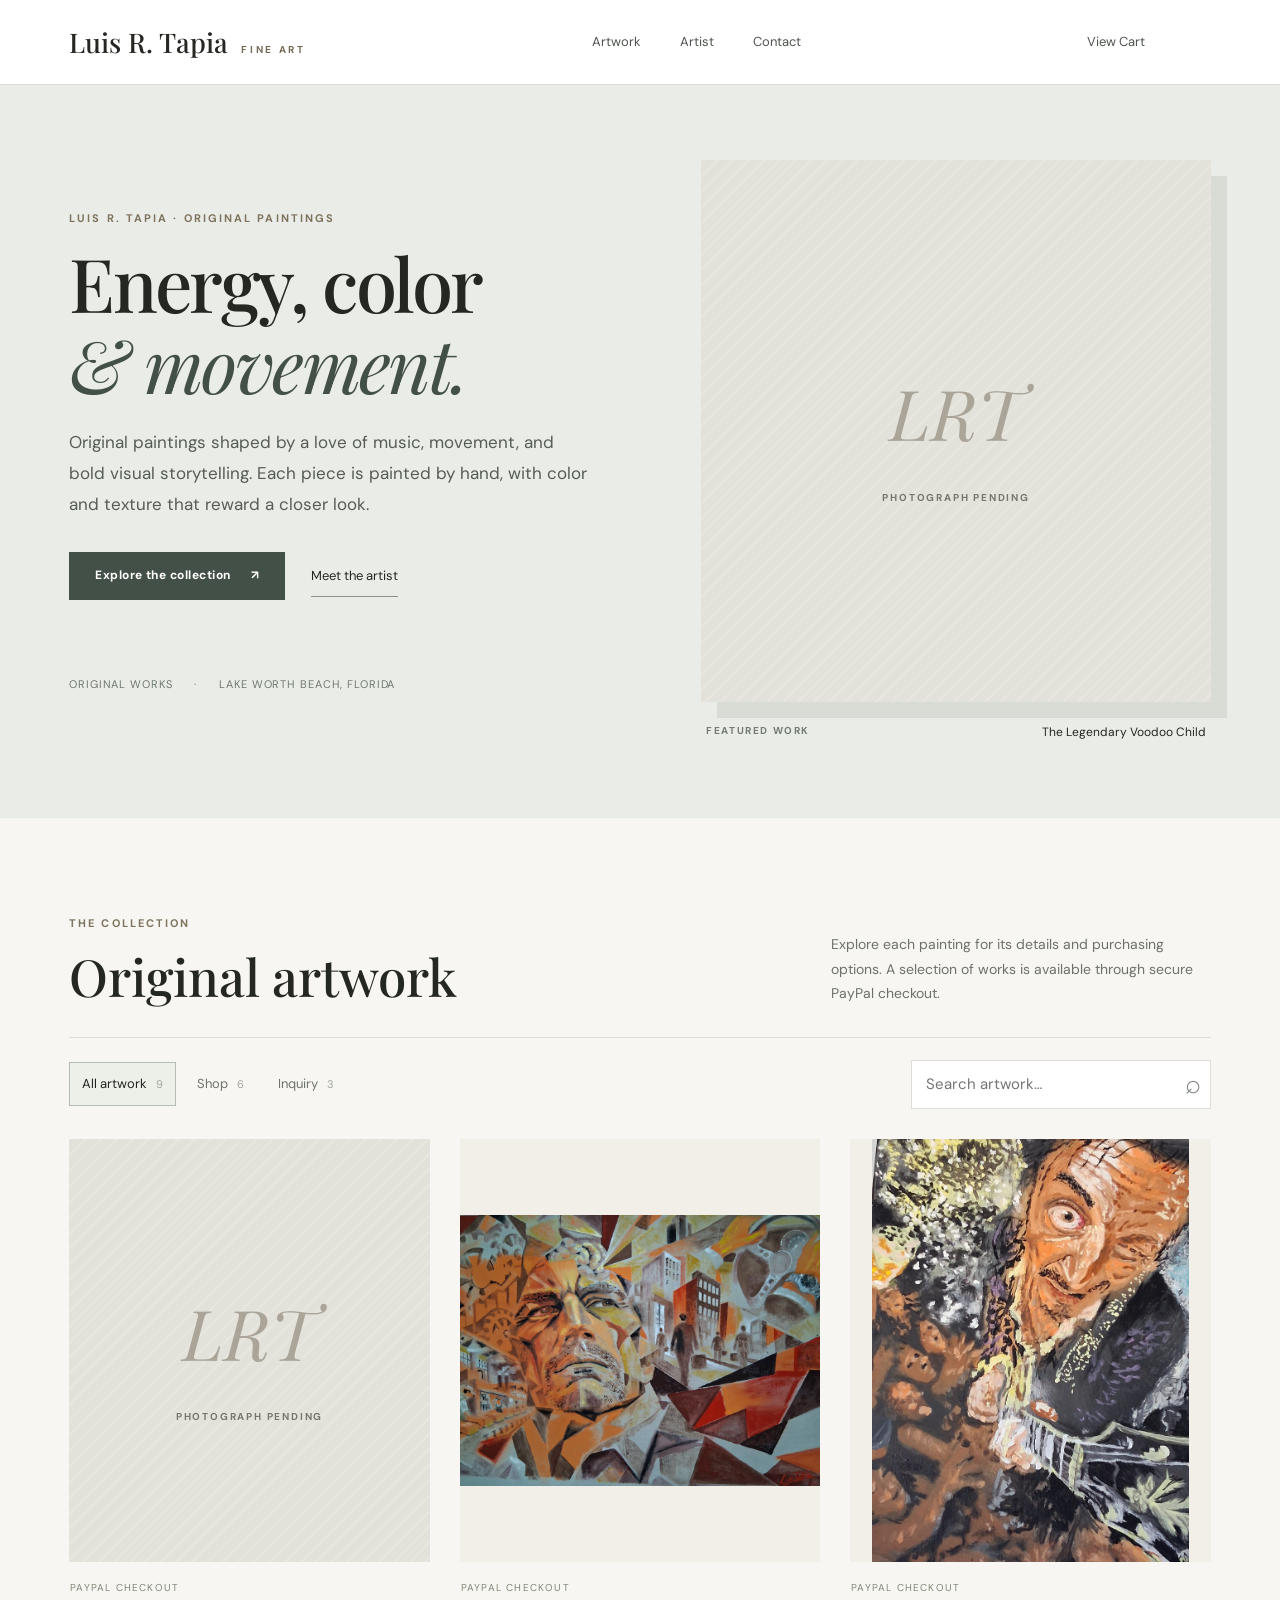
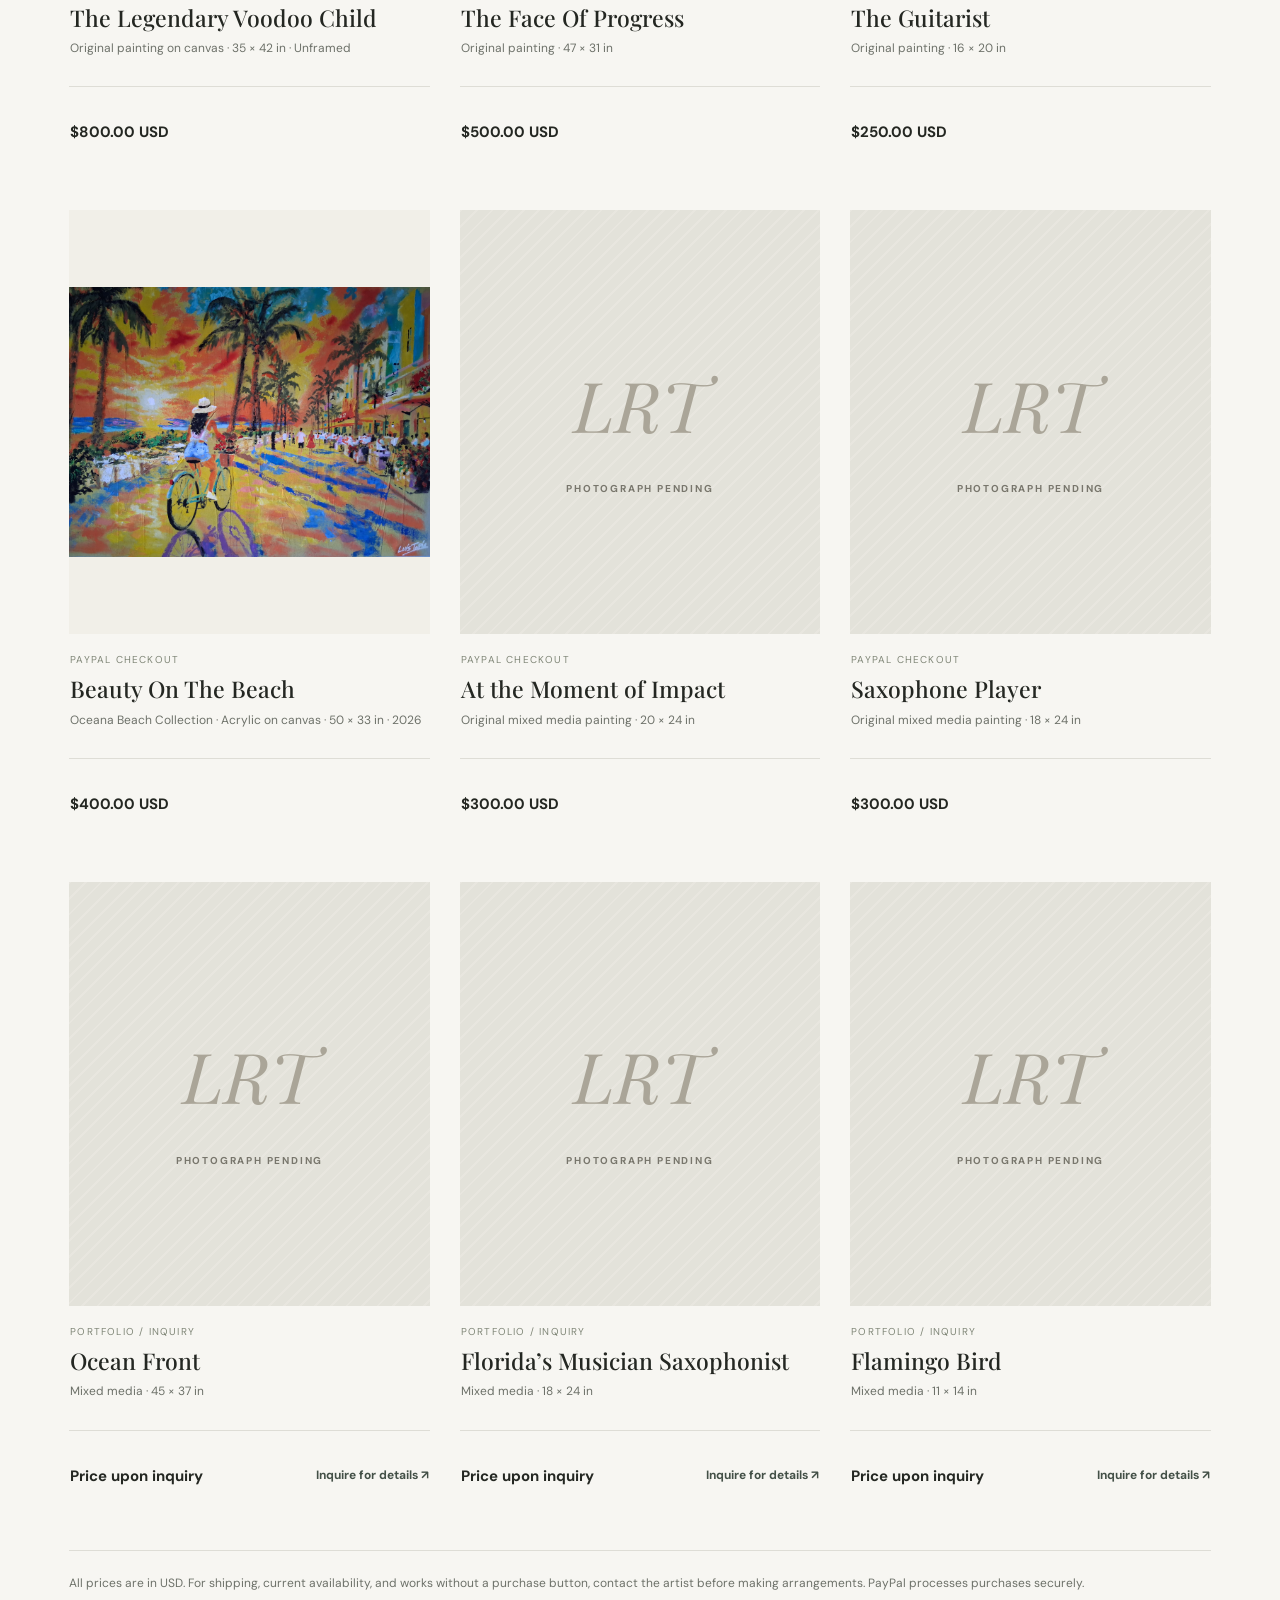
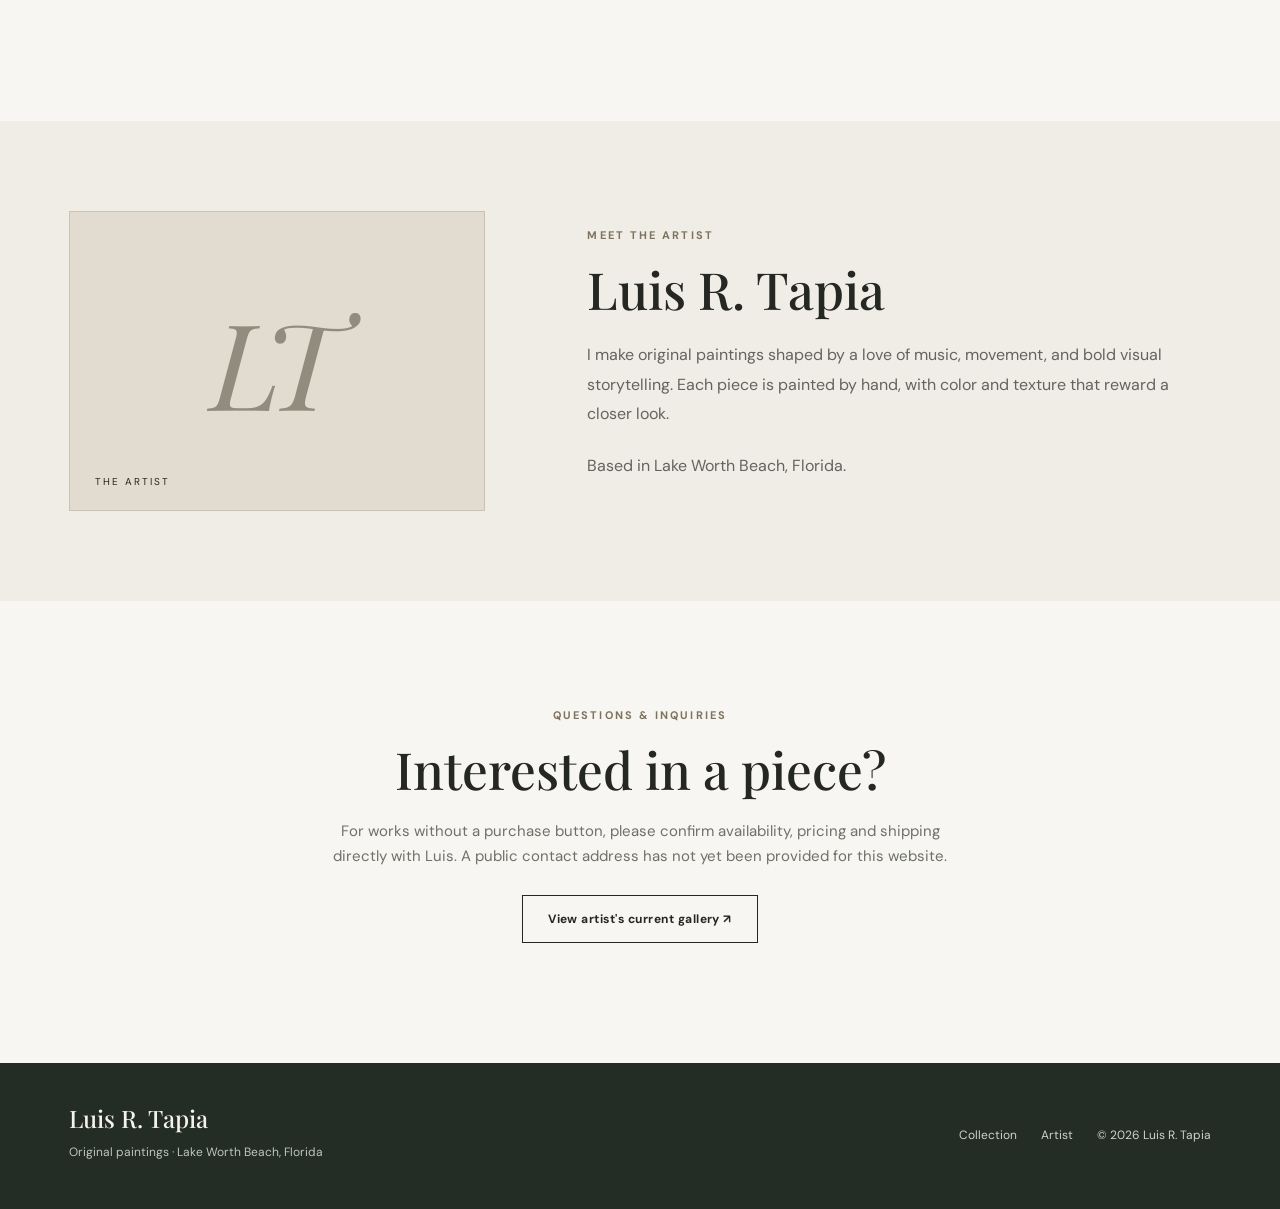
==== commit 51538feb: "Fix image tag formatting in index.html" ====
--- a/index.html
+++ b/index.html
@@ -30,7 +30,7 @@
 </article><article class="art-card" data-category="shop" data-search="the face of progress original painting">
 <a class="art-card__image-link" href="artworks/the-face-of-progress.html" aria-label="View The Face Of Progress"><div class="art-visual">
     <div class="art-visual__missing" aria-hidden="true"><span class="missing-mark">LRT</span><span class="missing-caption">Photograph pending</span></div>
-    <img src="artworks/the_face_of_progress.jpg" alt="The Face Of Progress — original painting by Luis R. Tapia" loading="lazy"  data-artwork-image>
+    <img src="artworks/the-face-of-progress.jpg" alt="The Face Of Progress — original painting by Luis R. Tapia" loading="lazy"  data-artwork-image>
   </div></a>
 <div class="art-card__top"><p class="art-card__category">PayPal checkout</p><a href="artworks/the-face-of-progress.html" class="art-card__name">The Face Of Progress</a><p class="art-card__info">Original painting · 47 × 31 in</p></div>
 <div class="art-card__bottom"><span class="card-price">$500.00 USD</span><div class="card-buy"><paypal-add-to-cart-button data-id="AJF43S8CUVQ8W"></paypal-add-to-cart-button></div></div>
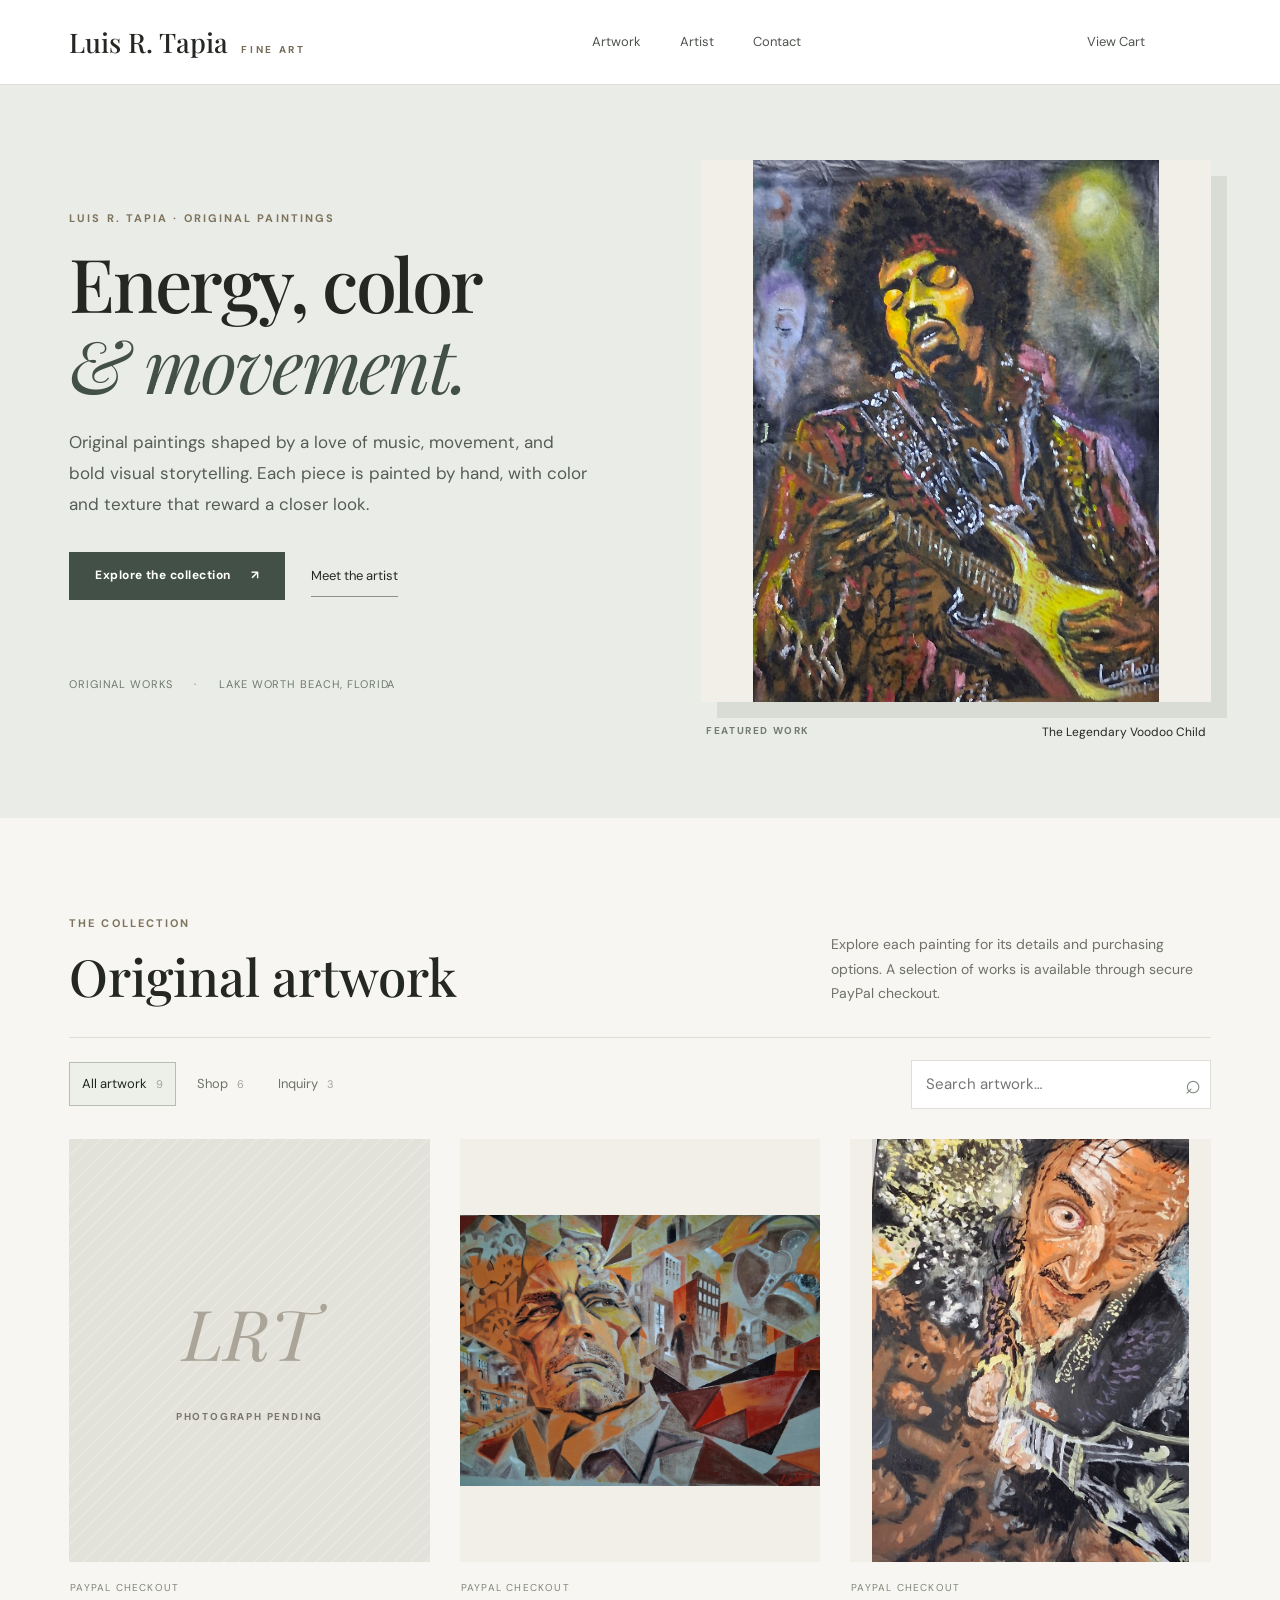
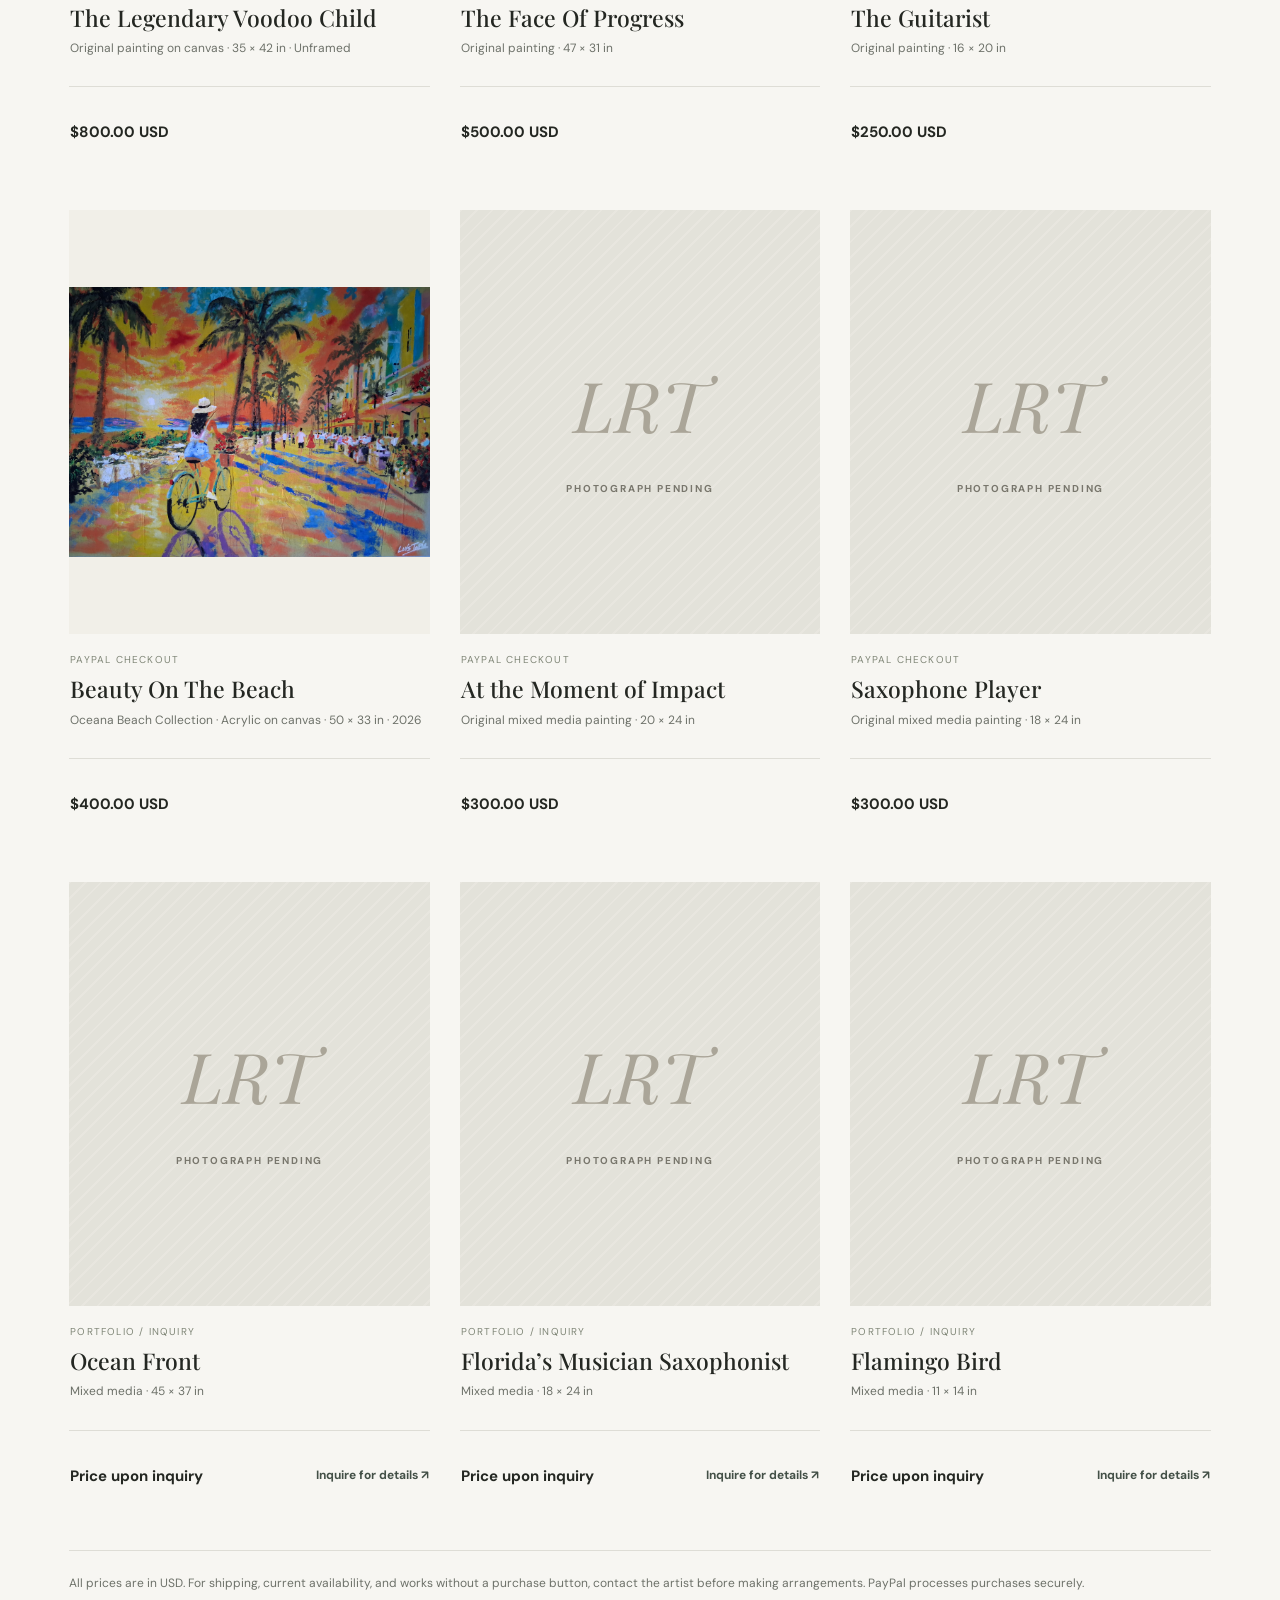
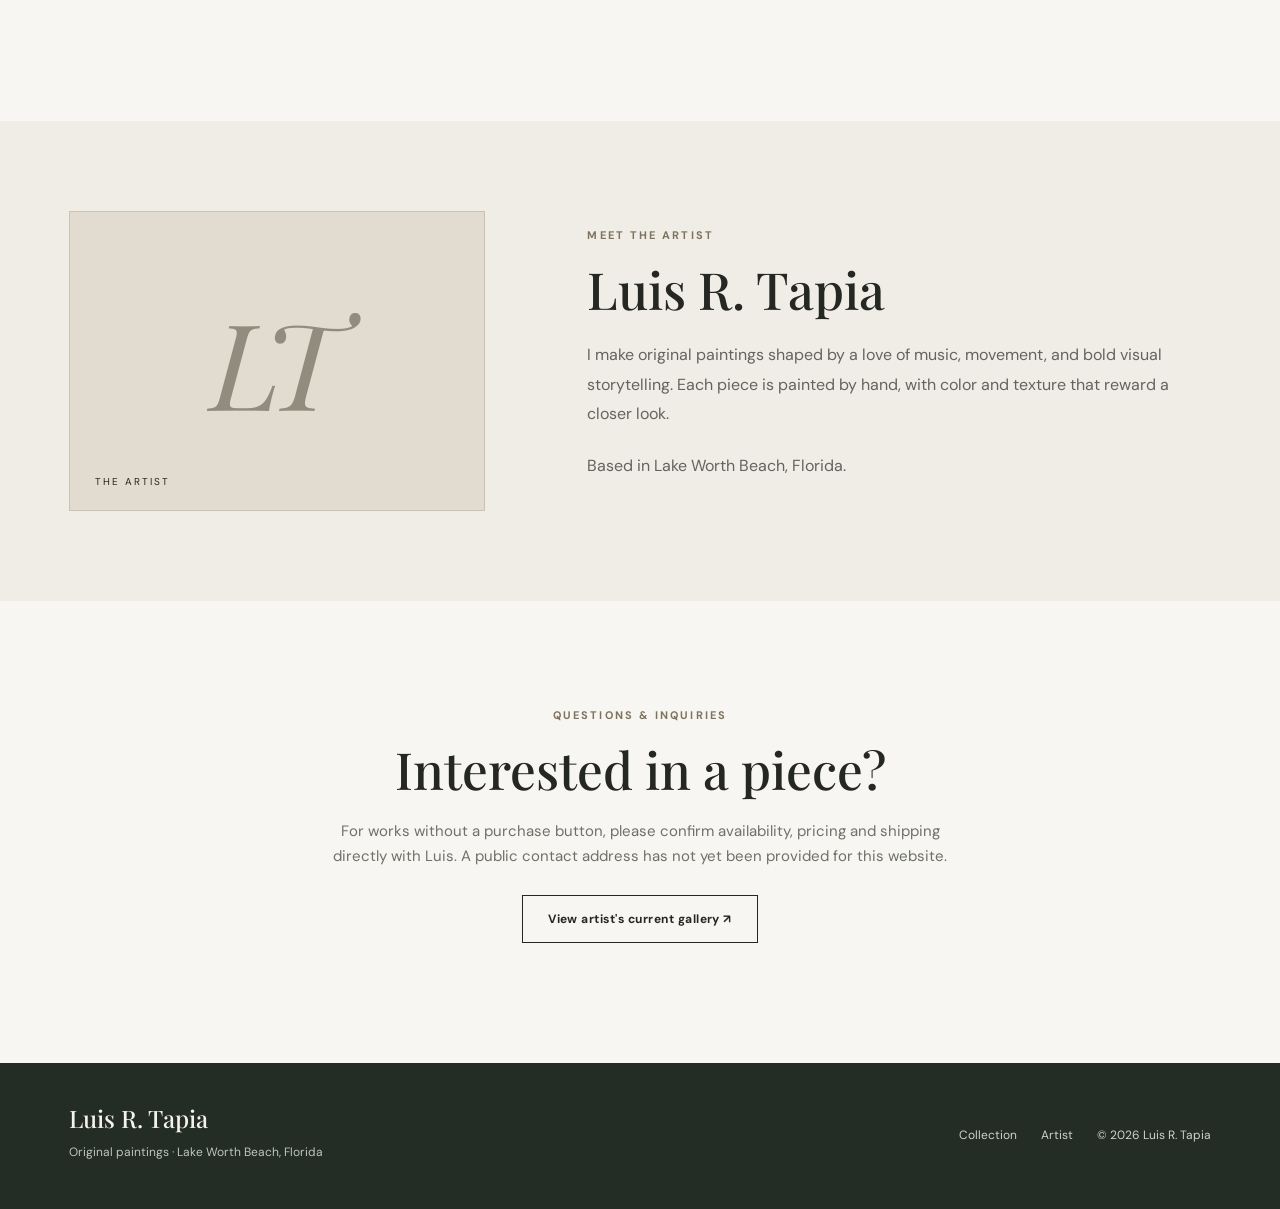
==== commit be417f07: "Fix image source path for artwork" ====
--- a/index.html
+++ b/index.html
@@ -16,7 +16,7 @@
 <main>
 <section class="hero"><div class="shell hero-grid"><div class="hero-copy"><p class="eyebrow">LUIS R. TAPIA · ORIGINAL PAINTINGS</p><h1>Energy, color<br><em>& movement.</em></h1><p>Original paintings shaped by a love of music, movement, and bold visual storytelling. Each piece is painted by hand, with color and texture that reward a closer look.</p><div class="hero-links"><a class="button button-dark" href="#gallery">Explore the collection <span aria-hidden="true">↗</span></a><a class="quiet-link" href="#about">Meet the artist</a></div><div class="hero-fact"><span>Original works</span><span>Lake Worth Beach, Florida</span></div></div><div class="hero-art"><a href="artworks/the-legendary-voodoo-child.html" aria-label="Explore The Legendary Voodoo Child"><div class="art-visual art-visual--hero">
     <div class="art-visual__missing" aria-hidden="true"><span class="missing-mark">LRT</span><span class="missing-caption">Photograph pending</span></div>
-    <img src="images/the-legendary-voodoo-child.jpg" alt="The Legendary Voodoo Child — original painting by Luis R. Tapia" loading="eager" fetchpriority="high" data-artwork-image>
+    <img src="artworks/the-legendary-voodoo-child.jpg" alt="The Legendary Voodoo Child — original painting by Luis R. Tapia" loading="eager" fetchpriority="high" data-artwork-image>
   </div></a><div class="hero-art-caption"><span>FEATURED WORK</span><span>The Legendary Voodoo Child</span></div></div></div></section>
 <section class="collection shell" id="gallery"><div class="section-heading"><div><p class="eyebrow">THE COLLECTION</p><h2>Original artwork</h2></div><p>Explore each painting for its details and purchasing options. A selection of works is available through secure PayPal checkout.</p></div>
 <div class="toolbar"><div class="filter-tabs" role="group" aria-label="Filter paintings"><button type="button" class="filter active" data-filter="all" aria-pressed="true">All artwork <span>9</span></button><button type="button" class="filter" data-filter="shop" aria-pressed="false">Shop <span>6</span></button><button type="button" class="filter" data-filter="inquiry" aria-pressed="false">Inquiry <span>3</span></button></div><div class="search"><label class="sr-only" for="art-search">Search artworks</label><input type="search" id="art-search" placeholder="Search artwork…" autocomplete="off"><span aria-hidden="true">⌕</span></div></div>
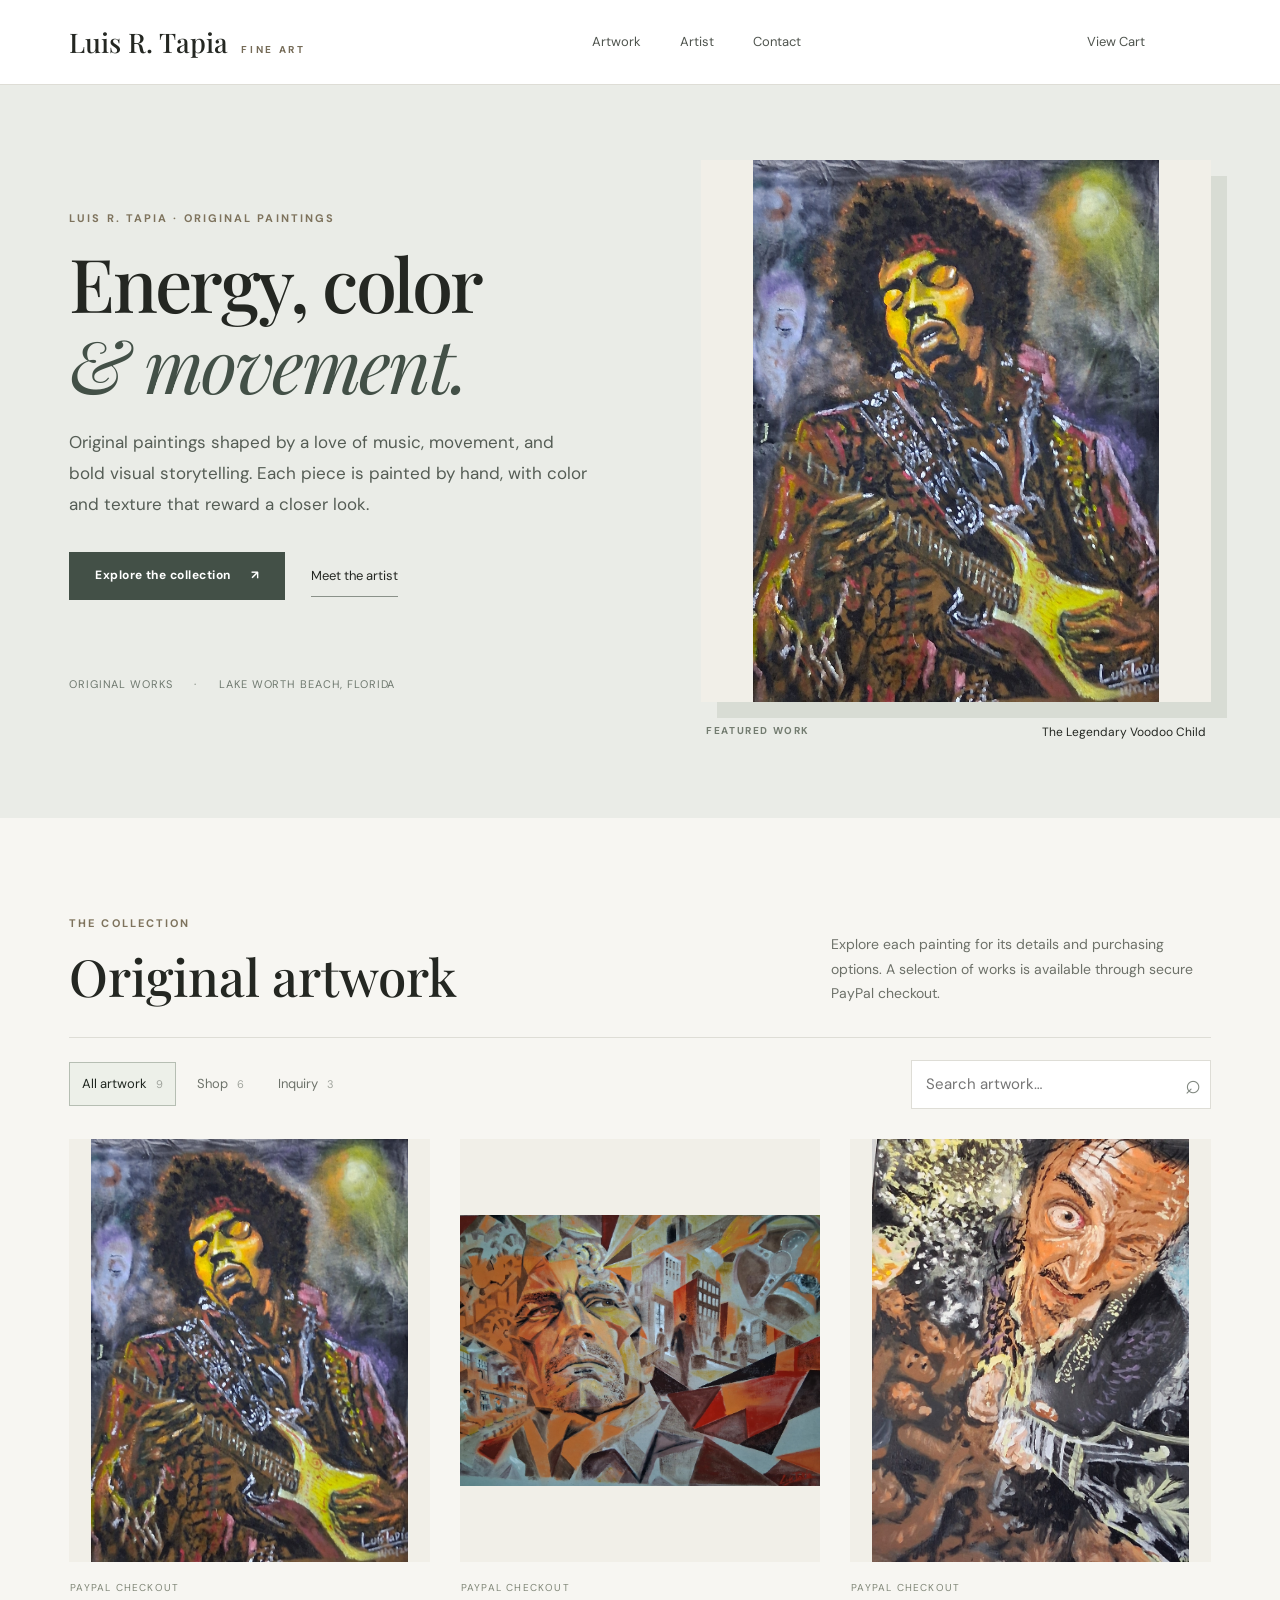
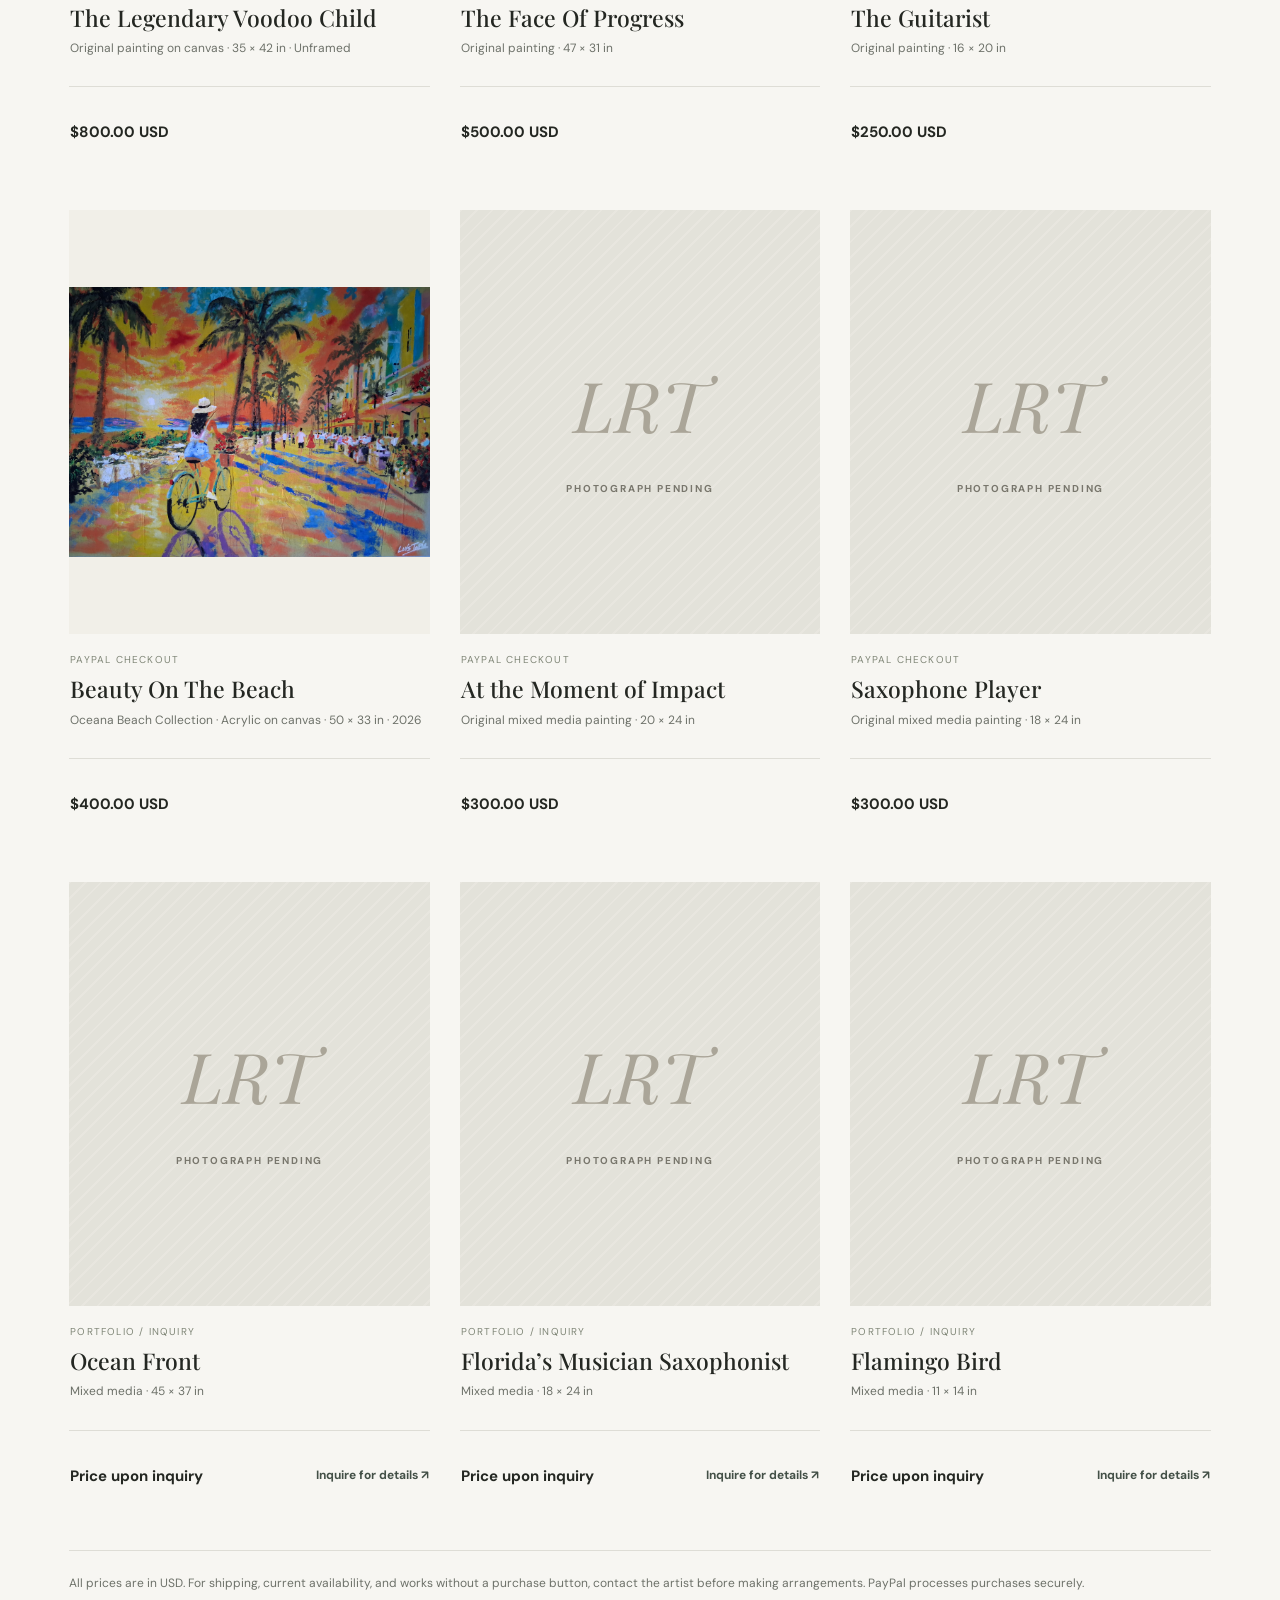
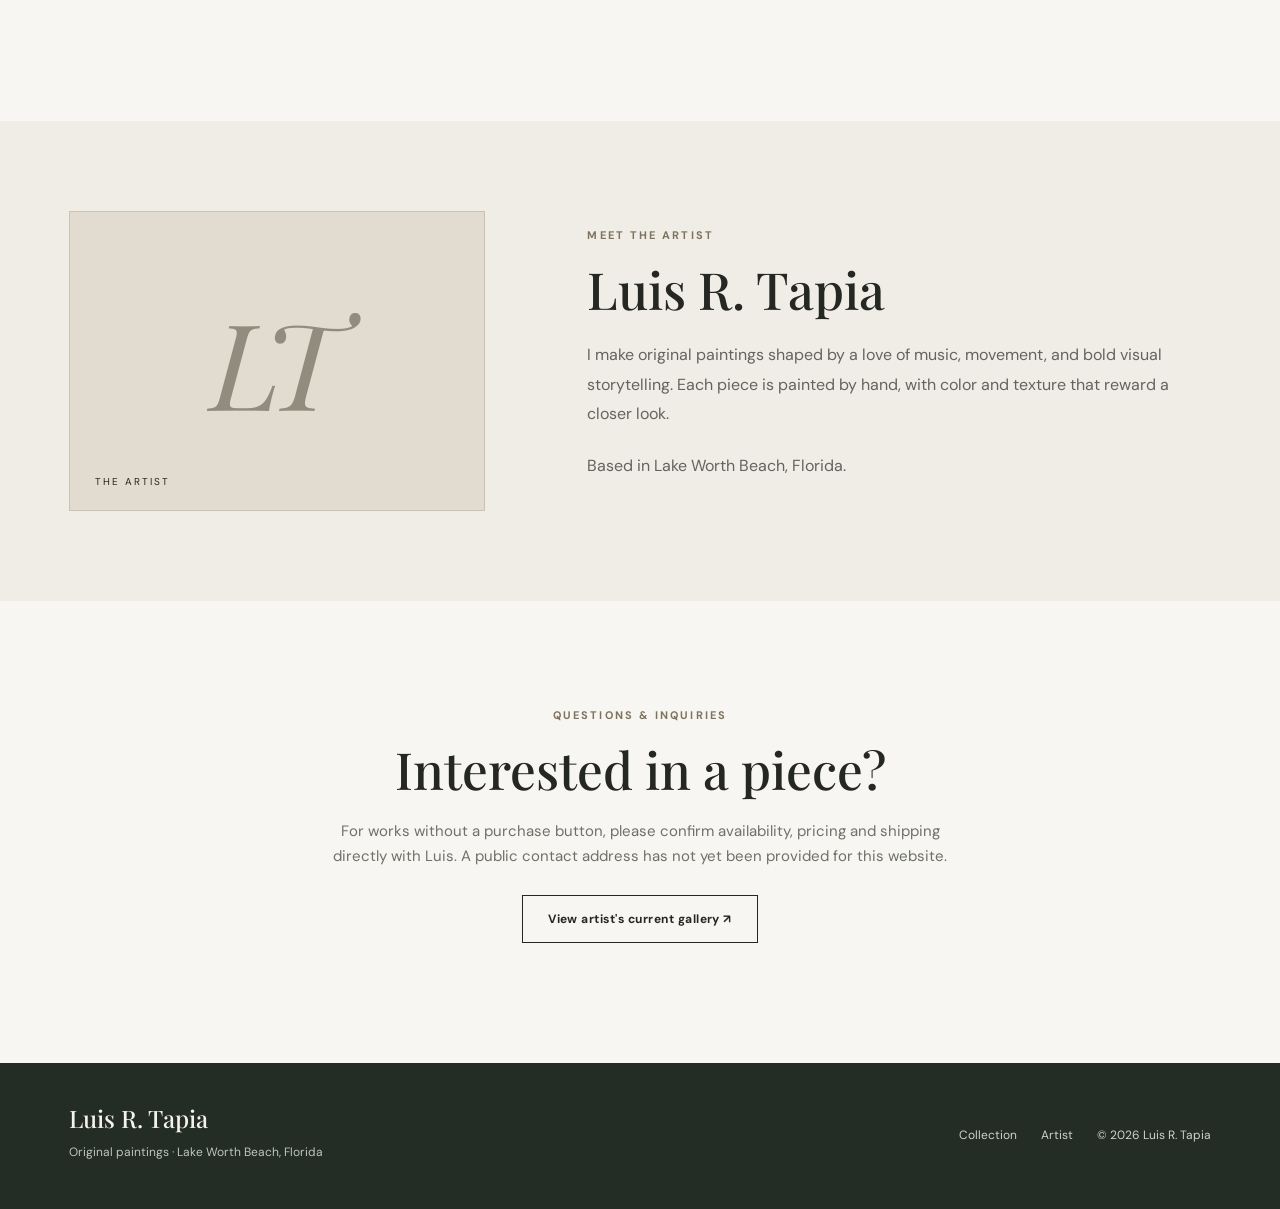
==== commit d7684773: "Update image source for The Legendary Voodoo Child" ====
--- a/index.html
+++ b/index.html
@@ -23,7 +23,7 @@
 <div class="art-grid" id="art-grid"><article class="art-card" data-category="shop" data-search="the legendary voodoo child original painting on canvas">
 <a class="art-card__image-link" href="artworks/the-legendary-voodoo-child.html" aria-label="View The Legendary Voodoo Child"><div class="art-visual">
     <div class="art-visual__missing" aria-hidden="true"><span class="missing-mark">LRT</span><span class="missing-caption">Photograph pending</span></div>
-    <img src="images/the-legendary-voodoo-child.jpg" alt="The Legendary Voodoo Child — original painting by Luis R. Tapia" loading="lazy"  data-artwork-image>
+    <img src="artworks/the-legendary-voodoo-child.jpg" alt="The Legendary Voodoo Child — original painting by Luis R. Tapia" loading="lazy"  data-artwork-image>
   </div></a>
 <div class="art-card__top"><p class="art-card__category">PayPal checkout</p><a href="artworks/the-legendary-voodoo-child.html" class="art-card__name">The Legendary Voodoo Child</a><p class="art-card__info">Original painting on canvas · 35 × 42 in · Unframed</p></div>
 <div class="art-card__bottom"><span class="card-price">$800.00 USD</span><div class="card-buy"><paypal-add-to-cart-button data-id="XKKPZL4QJXKEE"></paypal-add-to-cart-button></div></div>
